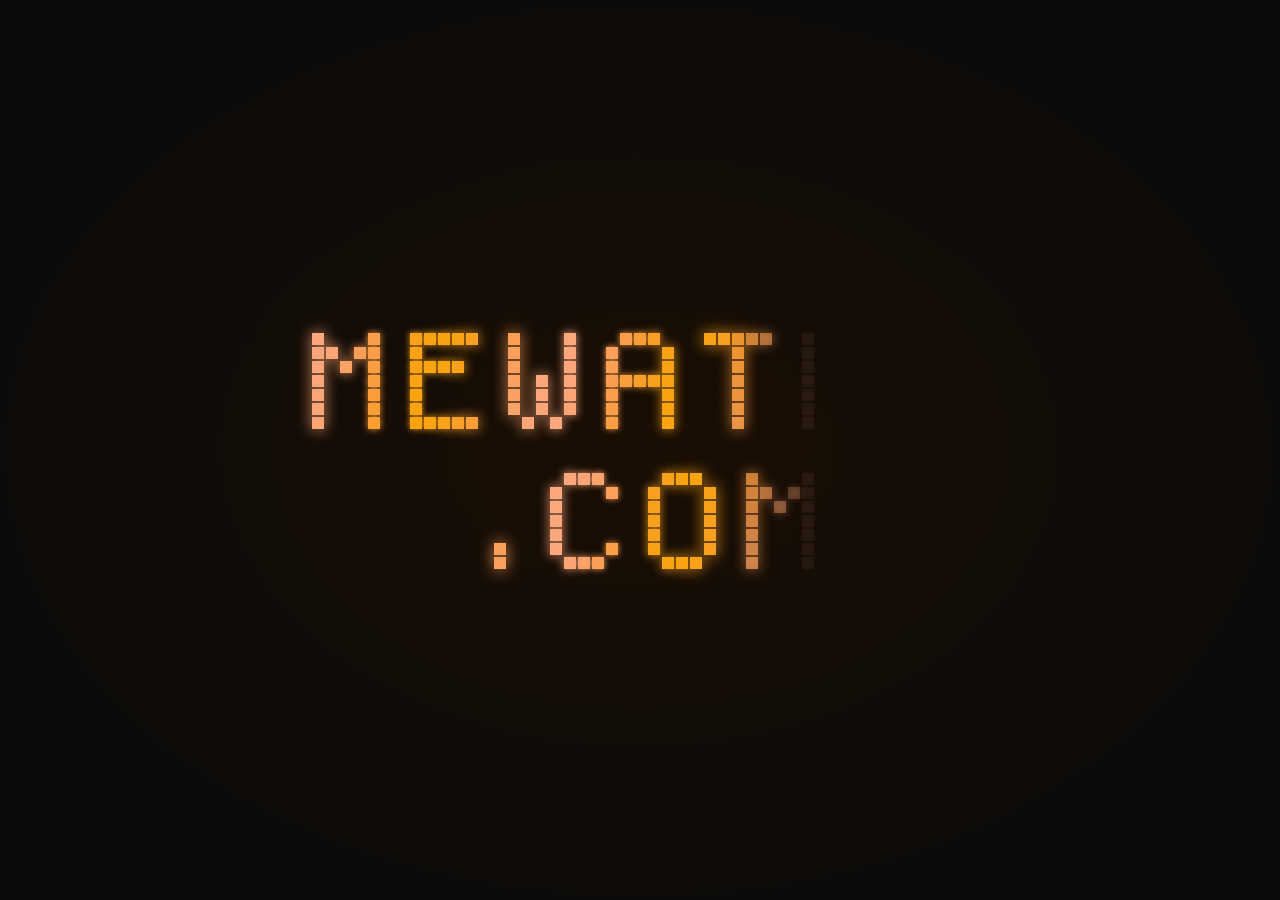
==== index.html @ 3981e786 "fix w" ====
<!DOCTYPE html>
<html lang="en">
<head>
    <meta charset="UTF-8">
    <meta name="viewport" content="width=device-width, initial-scale=1.0">
    <title>Mewatee.com</title>
    <style>
        * { margin: 0; padding: 0; box-sizing: border-box; }
        html, body {
            width: 100%;
            height: 100%;
            background: radial-gradient(ellipse at center, #1a0e04 0%, #0d0b09 70%);
            display: flex;
            align-items: center;
            justify-content: center;
            overflow: hidden;
        }
        canvas {
            display: block;
            image-rendering: pixelated;
            image-rendering: crisp-edges;
        }
    </style>
</head>
<body>
    <canvas id="c"></canvas>
    <script>
        const FONT = {
            'M': [[1,0,0,0,1],[1,1,0,1,1],[1,0,1,0,1],[1,0,0,0,1],[1,0,0,0,1],[1,0,0,0,1],[1,0,0,0,1]],
            'E': [[1,1,1,1,1],[1,0,0,0,0],[1,1,1,1,0],[1,0,0,0,0],[1,0,0,0,0],[1,0,0,0,0],[1,1,1,1,1]],
            'W': [[1,0,0,0,1],[1,0,0,0,1],[1,0,0,0,1],[1,0,1,0,1],[1,0,1,0,1],[1,0,1,0,1],[0,1,0,1,0]],
            'A': [[0,1,1,1,0],[1,0,0,0,1],[1,0,0,0,1],[1,1,1,1,1],[1,0,0,0,1],[1,0,0,0,1],[1,0,0,0,1]],
            'T': [[1,1,1,1,1],[0,0,1,0,0],[0,0,1,0,0],[0,0,1,0,0],[0,0,1,0,0],[0,0,1,0,0],[0,0,1,0,0]],
            '.': [[0,0,0],[0,0,0],[0,0,0],[0,0,0],[0,0,0],[0,1,0],[0,1,0]],
            'C': [[0,1,1,1,0],[1,0,0,0,1],[1,0,0,0,0],[1,0,0,0,0],[1,0,0,0,0],[1,0,0,0,1],[0,1,1,1,0]],
            'O': [[0,1,1,1,0],[1,0,0,0,1],[1,0,0,0,1],[1,0,0,0,1],[1,0,0,0,1],[1,0,0,0,1],[0,1,1,1,0]]
        };

        const LINE1 = 'MEWATEE';
        const LINE2 = '.COM';
        const CHAR_GAP = 2;
        const GAP = 2;
        const PAD = 20;
        const LINE_GAP = 3;

        function lineUnits(text) {
            let w = 0;
            for (let i = 0; i < text.length; i++) {
                w += FONT[text[i]][0].length;
                if (i < text.length - 1) w += CHAR_GAP;
            }
            return w;
        }

        const W1 = lineUnits(LINE1);
        const W2 = lineUnits(LINE2);

        const avail = Math.max(280, window.innerWidth - 60);
        const STEP  = Math.min(14, Math.max(7, Math.floor((avail - PAD * 2 + GAP) / W1)));
        const PIXEL = STEP - GAP;

        const CW = PAD * 2 + W1 * STEP - GAP;
        const CH = PAD * 2 + 7 * STEP - GAP + LINE_GAP * STEP + 7 * STEP - GAP;

        const canvas = document.getElementById('c');
        const ctx    = canvas.getContext('2d');
        canvas.width  = CW;
        canvas.height = CH;

        const T0 = performance.now();

        function getAlpha(px, ts) {
            const elapsed = ts - T0;
            const t = Math.max(0, px - PAD) / (CW - PAD * 2);
            const revealAt = t * 1600;
            const fadeMs   = 200;
            if (elapsed < revealAt) return 0;
            if (elapsed < revealAt + fadeMs) return (elapsed - revealAt) / fadeMs;
            return 1;
        }

        function pixelColor(px, row, ts) {
            const wave  = (Math.sin(ts * 0.0009 + px * 0.025 + row * 0.08) + 1) / 2;
            const hue   = 38 - wave * 18;
            const light = 52 + wave * 22;
            return `hsl(${hue},95%,${light}%)`;
        }

        function drawLine(text, xOffset, yTop, ts) {
            let xUnit = 0;
            for (let ci = 0; ci < text.length; ci++) {
                const map = FONT[text[ci]];
                const cw  = map[0].length;
                for (let row = 0; row < 7; row++) {
                    for (let col = 0; col < cw; col++) {
                        if (!map[row][col]) continue;
                        const px = xOffset + (xUnit + col) * STEP;
                        const py = yTop + row * STEP;
                        const a  = getAlpha(px, ts);
                        if (a <= 0) continue;
                        const color = pixelColor(px, row, ts);
                        ctx.globalAlpha = a;
                        ctx.shadowColor = color;
                        ctx.shadowBlur  = 6 + (Math.sin(ts * 0.0012 + px * 0.03) + 1) * 5;
                        ctx.fillStyle   = color;
                        ctx.fillRect(px, py, PIXEL, PIXEL);
                    }
                }
                xUnit += cw + CHAR_GAP;
            }
        }

        function draw(ts) {
            ctx.clearRect(0, 0, CW, CH);

            drawLine(LINE1, PAD, PAD, ts);
            drawLine(LINE2, PAD + Math.round((W1 - W2) / 2) * STEP, PAD + (7 + LINE_GAP) * STEP, ts);

            ctx.shadowBlur  = 0;
            ctx.globalAlpha = 1;
            requestAnimationFrame(draw);
        }


        
        requestAnimationFrame(draw);
    </script>
</body>
</html>
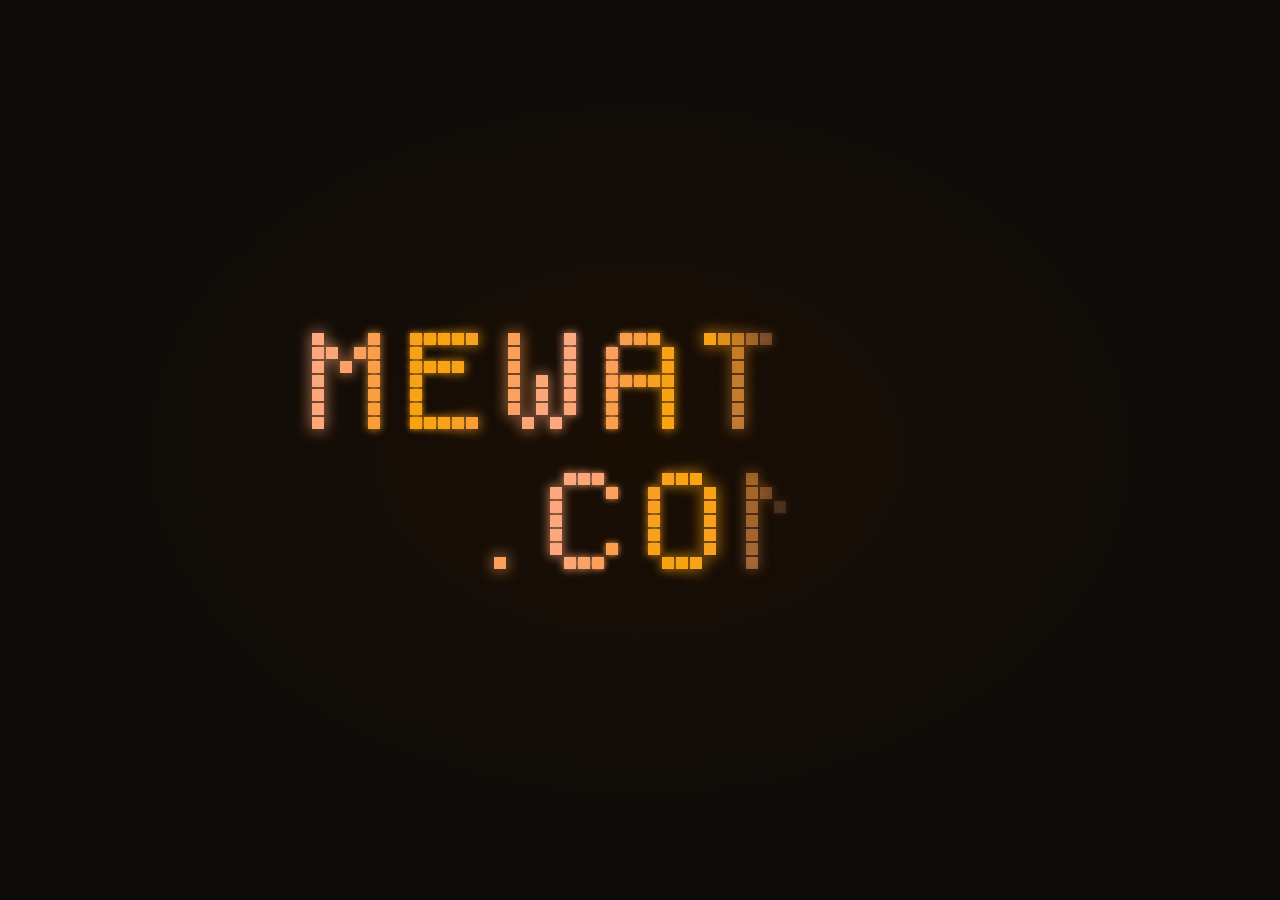
==== commit dea9826e: "fix ." ====
--- a/index.html
+++ b/index.html
@@ -31,7 +31,7 @@
             'W': [[1,0,0,0,1],[1,0,0,0,1],[1,0,0,0,1],[1,0,1,0,1],[1,0,1,0,1],[1,0,1,0,1],[0,1,0,1,0]],
             'A': [[0,1,1,1,0],[1,0,0,0,1],[1,0,0,0,1],[1,1,1,1,1],[1,0,0,0,1],[1,0,0,0,1],[1,0,0,0,1]],
             'T': [[1,1,1,1,1],[0,0,1,0,0],[0,0,1,0,0],[0,0,1,0,0],[0,0,1,0,0],[0,0,1,0,0],[0,0,1,0,0]],
-            '.': [[0,0,0],[0,0,0],[0,0,0],[0,0,0],[0,0,0],[0,1,0],[0,1,0]],
+            '.': [[0,0,0],[0,0,0],[0,0,0],[0,0,0],[0,0,0],[0,0,0],[0,1,0]],
             'C': [[0,1,1,1,0],[1,0,0,0,1],[1,0,0,0,0],[1,0,0,0,0],[1,0,0,0,0],[1,0,0,0,1],[0,1,1,1,0]],
             'O': [[0,1,1,1,0],[1,0,0,0,1],[1,0,0,0,1],[1,0,0,0,1],[1,0,0,0,1],[1,0,0,0,1],[0,1,1,1,0]]
         };
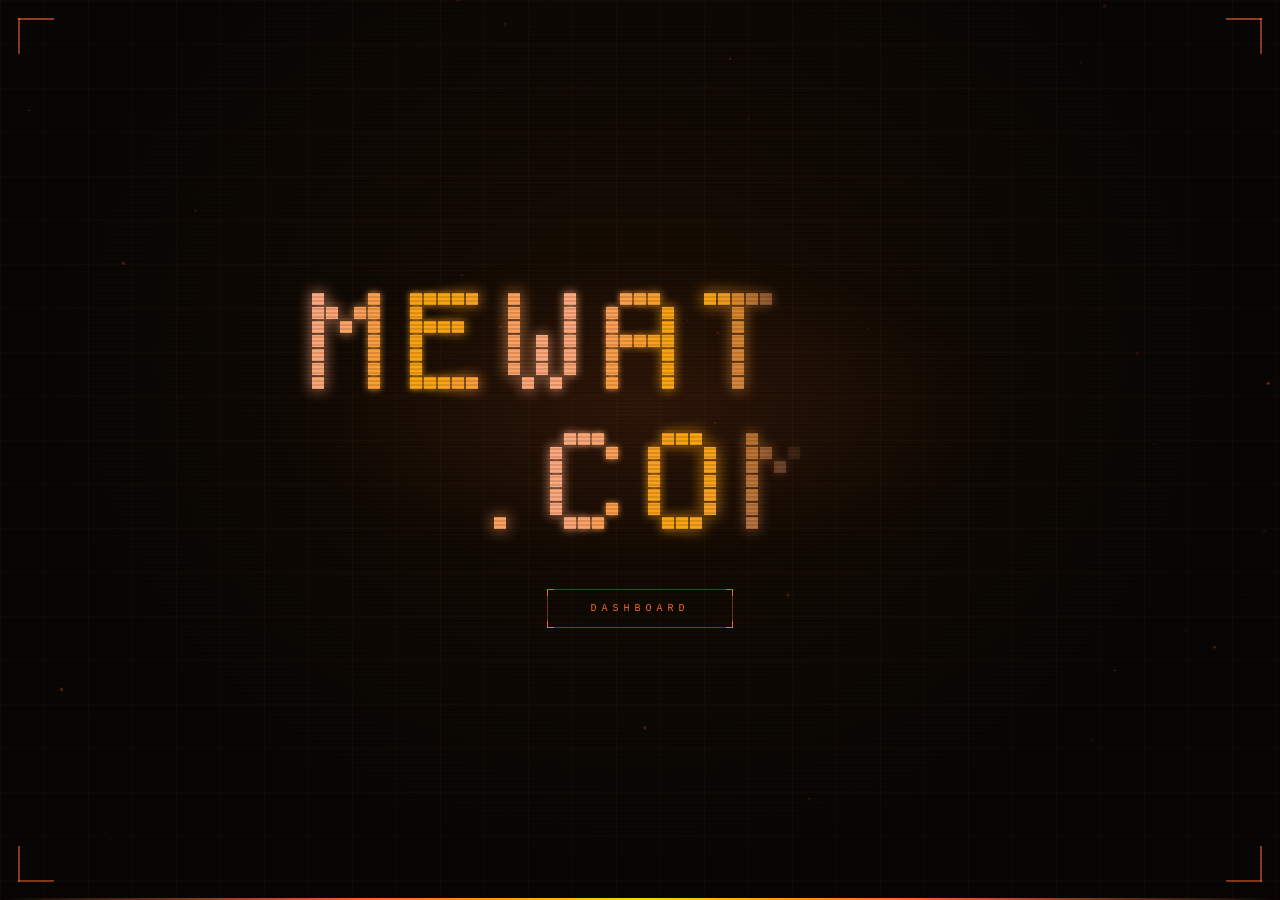
==== commit f9ec78fe: "add things" ====
--- a/index.html
+++ b/index.html
@@ -4,126 +4,128 @@
     <meta charset="UTF-8">
     <meta name="viewport" content="width=device-width, initial-scale=1.0">
     <title>Mewatee.com</title>
-    <style>
-        * { margin: 0; padding: 0; box-sizing: border-box; }
-        html, body {
-            width: 100%;
-            height: 100%;
-            background: radial-gradient(ellipse at center, #1a0e04 0%, #0d0b09 70%);
-            display: flex;
-            align-items: center;
-            justify-content: center;
-            overflow: hidden;
-        }
-        canvas {
-            display: block;
-            image-rendering: pixelated;
-            image-rendering: crisp-edges;
-        }
-    </style>
+    <link rel="stylesheet" href="css/style.css">
 </head>
 <body>
-    <canvas id="c"></canvas>
-    <script>
-        const FONT = {
-            'M': [[1,0,0,0,1],[1,1,0,1,1],[1,0,1,0,1],[1,0,0,0,1],[1,0,0,0,1],[1,0,0,0,1],[1,0,0,0,1]],
-            'E': [[1,1,1,1,1],[1,0,0,0,0],[1,1,1,1,0],[1,0,0,0,0],[1,0,0,0,0],[1,0,0,0,0],[1,1,1,1,1]],
-            'W': [[1,0,0,0,1],[1,0,0,0,1],[1,0,0,0,1],[1,0,1,0,1],[1,0,1,0,1],[1,0,1,0,1],[0,1,0,1,0]],
-            'A': [[0,1,1,1,0],[1,0,0,0,1],[1,0,0,0,1],[1,1,1,1,1],[1,0,0,0,1],[1,0,0,0,1],[1,0,0,0,1]],
-            'T': [[1,1,1,1,1],[0,0,1,0,0],[0,0,1,0,0],[0,0,1,0,0],[0,0,1,0,0],[0,0,1,0,0],[0,0,1,0,0]],
-            '.': [[0,0,0],[0,0,0],[0,0,0],[0,0,0],[0,0,0],[0,0,0],[0,1,0]],
-            'C': [[0,1,1,1,0],[1,0,0,0,1],[1,0,0,0,0],[1,0,0,0,0],[1,0,0,0,0],[1,0,0,0,1],[0,1,1,1,0]],
-            'O': [[0,1,1,1,0],[1,0,0,0,1],[1,0,0,0,1],[1,0,0,0,1],[1,0,0,0,1],[1,0,0,0,1],[0,1,1,1,0]]
-        };
 
-        const LINE1 = 'MEWATEE';
-        const LINE2 = '.COM';
-        const CHAR_GAP = 2;
-        const GAP = 2;
-        const PAD = 20;
-        const LINE_GAP = 3;
+    <!-- Background layers -->
+    <div class="bg"></div>
+    <div class="grid-bg"></div>
+    <div class="scanlines"></div>
+    <canvas id="particles"></canvas>
 
-        function lineUnits(text) {
-            let w = 0;
-            for (let i = 0; i < text.length; i++) {
-                w += FONT[text[i]][0].length;
-                if (i < text.length - 1) w += CHAR_GAP;
-            }
-            return w;
-        }
+    <!-- Corner brackets -->
+    <div class="corner tl"></div>
+    <div class="corner tr"></div>
+    <div class="corner bl"></div>
+    <div class="corner br"></div>
+    <div class="status-line"></div>
 
-        const W1 = lineUnits(LINE1);
-        const W2 = lineUnits(LINE2);
+    <!-- ── Main Scene ── -->
+    <div id="scene">
+        <div class="logo-wrap">
+            <canvas id="c"></canvas>
+        </div>
+        <button class="btn-dashboard" id="btnDash" onclick="openModal()">
+            <span class="bc tl"></span>
+            <span class="bc tr"></span>
+            <span class="bc bl"></span>
+            <span class="bc br"></span>
+            Dashboard
+        </button>
+    </div>
 
-        const avail = Math.max(280, window.innerWidth - 60);
-        const STEP  = Math.min(14, Math.max(7, Math.floor((avail - PAD * 2 + GAP) / W1)));
-        const PIXEL = STEP - GAP;
+    <!-- ── Password Modal ── -->
+    <div class="overlay" id="overlay">
+        <div class="modal">
+            <div class="mc tl"></div><div class="mc tr"></div>
+            <div class="mc bl"></div><div class="mc br"></div>
 
-        const CW = PAD * 2 + W1 * STEP - GAP;
-        const CH = PAD * 2 + 7 * STEP - GAP + LINE_GAP * STEP + 7 * STEP - GAP;
+            <div class="modal-label">Access Required</div>
+            <div class="modal-hint">Enter authorization code to continue</div>
+            <div class="modal-icon">⬡</div>
 
-        const canvas = document.getElementById('c');
-        const ctx    = canvas.getContext('2d');
-        canvas.width  = CW;
-        canvas.height = CH;
+            <div class="pin-dots">
+                <div class="pin-dot" id="d0"></div>
+                <div class="pin-dot" id="d1"></div>
+                <div class="pin-dot" id="d2"></div>
+                <div class="pin-dot" id="d3"></div>
+                <div class="pin-dot" id="d4"></div>
+                <div class="pin-dot" id="d5"></div>
+            </div>
 
-        const T0 = performance.now();
+            <input
+                type="password"
+                id="pwInput"
+                class="pw-input"
+                maxlength="20"
+                autocomplete="off"
+                placeholder="••••••"
+                oninput="onInput()"
+                onkeydown="onKey(event)"
+            />
+            <div class="modal-err" id="modalErr">INVALID CODE — ACCESS DENIED</div>
 
-        function getAlpha(px, ts) {
-            const elapsed = ts - T0;
-            const t = Math.max(0, px - PAD) / (CW - PAD * 2);
-            const revealAt = t * 1600;
-            const fadeMs   = 200;
-            if (elapsed < revealAt) return 0;
-            if (elapsed < revealAt + fadeMs) return (elapsed - revealAt) / fadeMs;
-            return 1;
-        }
+            <div class="modal-btns">
+                <button class="mbtn mbtn-cancel" onclick="closeModal()">Cancel</button>
+                <button class="mbtn mbtn-enter"  onclick="submitPw()">Enter</button>
+            </div>
+        </div>
+    </div>
 
-        function pixelColor(px, row, ts) {
-            const wave  = (Math.sin(ts * 0.0009 + px * 0.025 + row * 0.08) + 1) / 2;
-            const hue   = 38 - wave * 18;
-            const light = 52 + wave * 22;
-            return `hsl(${hue},95%,${light}%)`;
-        }
+    <!-- ── Dashboard ── -->
+    <div id="dashboard">
+        <div class="dash-header">
+            <div>
+                <div class="dash-brand">Mewatee <span>// Control Panel</span></div>
+                <div class="dash-user" id="dashUser"></div>
+            </div>
+            <button class="btn-lock" onclick="lockDash()">⬡ Lock</button>
+        </div>
 
-        function drawLine(text, xOffset, yTop, ts) {
-            let xUnit = 0;
-            for (let ci = 0; ci < text.length; ci++) {
-                const map = FONT[text[ci]];
-                const cw  = map[0].length;
-                for (let row = 0; row < 7; row++) {
-                    for (let col = 0; col < cw; col++) {
-                        if (!map[row][col]) continue;
-                        const px = xOffset + (xUnit + col) * STEP;
-                        const py = yTop + row * STEP;
-                        const a  = getAlpha(px, ts);
-                        if (a <= 0) continue;
-                        const color = pixelColor(px, row, ts);
-                        ctx.globalAlpha = a;
-                        ctx.shadowColor = color;
-                        ctx.shadowBlur  = 6 + (Math.sin(ts * 0.0012 + px * 0.03) + 1) * 5;
-                        ctx.fillStyle   = color;
-                        ctx.fillRect(px, py, PIXEL, PIXEL);
-                    }
-                }
-                xUnit += cw + CHAR_GAP;
-            }
-        }
+        <div class="dash-body">
 
-        function draw(ts) {
-            ctx.clearRect(0, 0, CW, CH);
+            <!-- Mission Control -->
+            <div class="section-label">Quick Access</div>
+            <a class="btn-mission" href="https://owa-mission.vercel.app/tasks" target="_blank" rel="noopener">
+                <span class="mc-icon">⊕</span>
+                Mission Control
+                <span class="mc-arrow">→</span>
+            </a>
 
-            drawLine(LINE1, PAD, PAD, ts);
-            drawLine(LINE2, PAD + Math.round((W1 - W2) / 2) * STEP, PAD + (7 + LINE_GAP) * STEP, ts);
+            <!-- Stats -->
+            <div class="section-label">Overview</div>
+            <div class="cards">
+                <div class="card">
+                    <div class="card-dot"></div>
+                    <div class="card-lbl">Status</div>
+                    <div class="card-val" style="font-size:15px;letter-spacing:2px;">ONLINE</div>
+                    <div class="card-sub">All systems operational</div>
+                </div>
+                <div class="card">
+                    <div class="card-lbl">Version</div>
+                    <div class="card-val">1.0</div>
+                    <div class="card-sub">Current build</div>
+                </div>
+                <div class="card">
+                    <div class="card-lbl">Domain</div>
+                    <div class="card-val" style="font-size:14px;letter-spacing:1px;">mewatee.com</div>
+                    <div class="card-sub">Active</div>
+                </div>
+                <div class="card">
+                    <div class="card-lbl">Uptime</div>
+                    <div class="card-val" id="uptimeVal">—</div>
+                    <div class="card-sub">Since session start</div>
+                </div>
+            </div>
 
-            ctx.shadowBlur  = 0;
-            ctx.globalAlpha = 1;
-            requestAnimationFrame(draw);
-        }
+            <!-- Activity log -->
+            <div class="section-label">Activity Log</div>
+            <div class="activity-log" id="actLog"></div>
 
+        </div>
+    </div>
 
-        
-        requestAnimationFrame(draw);
-    </script>
+    <script src="js/main.js"></script>
 </body>
 </html>
--- a/css/style.css
+++ b/css/style.css
@@ -0,0 +1,376 @@
+* { margin: 0; padding: 0; box-sizing: border-box; }
+
+:root {
+    --orange: #ff6b35;
+    --amber:  #ffb347;
+    --gold:   #ffd700;
+}
+
+html, body {
+    width: 100%; height: 100%;
+    background: #080604;
+    overflow: hidden;
+    font-family: 'Courier New', monospace;
+    color: #fff;
+}
+
+/* ── Background layers ── */
+.bg {
+    position: fixed; inset: 0;
+    background: radial-gradient(ellipse at 50% 40%, #1a0e04 0%, #080604 65%);
+    z-index: 0;
+}
+
+.grid-bg {
+    position: fixed; inset: 0;
+    background-image:
+        linear-gradient(rgba(255,107,53,.04) 1px, transparent 1px),
+        linear-gradient(90deg, rgba(255,107,53,.04) 1px, transparent 1px);
+    background-size: 44px 44px;
+    animation: grid-move 25s linear infinite;
+    pointer-events: none; z-index: 1;
+}
+@keyframes grid-move {
+    to { background-position: 44px 44px; }
+}
+
+.scanlines {
+    position: fixed; inset: 0;
+    background: repeating-linear-gradient(
+        0deg, transparent, transparent 2px,
+        rgba(0,0,0,.12) 2px, rgba(0,0,0,.12) 4px
+    );
+    pointer-events: none; z-index: 6;
+}
+
+#particles {
+    position: fixed; inset: 0;
+    pointer-events: none; z-index: 2;
+}
+
+/* ── Corner brackets ── */
+.corner {
+    position: fixed; width: 56px; height: 56px; z-index: 4;
+}
+.corner::before, .corner::after {
+    content: ''; position: absolute;
+    background: var(--orange); opacity: .55;
+}
+.corner::before { width: 2px; height: 36px; }
+.corner::after  { width: 36px; height: 2px; }
+.corner.tl { top: 18px; left: 18px; }
+.corner.tr { top: 18px; right: 18px; transform: scaleX(-1); }
+.corner.bl { bottom: 18px; left: 18px; transform: scaleY(-1); }
+.corner.br { bottom: 18px; right: 18px; transform: scale(-1); }
+
+.status-line {
+    position: fixed; bottom: 0; left: 0; right: 0; height: 2px;
+    background: linear-gradient(90deg, transparent 0%, var(--orange) 30%, var(--gold) 50%, var(--orange) 70%, transparent 100%);
+    animation: bar-pulse 3s ease-in-out infinite; z-index: 5;
+}
+@keyframes bar-pulse {
+    0%,100% { opacity: .3; } 50% { opacity: .9; }
+}
+
+/* ── Main scene ── */
+#scene {
+    position: relative; width: 100%; height: 100%;
+    display: flex; flex-direction: column;
+    align-items: center; justify-content: center;
+    z-index: 3;
+}
+
+.logo-wrap { position: relative; }
+.logo-wrap::before {
+    content: ''; position: absolute; inset: -30px;
+    background: radial-gradient(ellipse, rgba(255,107,53,.1) 0%, transparent 68%);
+    animation: logo-pulse 3.5s ease-in-out infinite;
+    pointer-events: none;
+}
+@keyframes logo-pulse {
+    0%,100% { opacity: .5; transform: scale(1); }
+    50%      { opacity: 1;  transform: scale(1.06); }
+}
+
+canvas#c {
+    display: block;
+    image-rendering: pixelated;
+    image-rendering: crisp-edges;
+    position: relative; z-index: 2;
+}
+
+/* ── Dashboard button ── */
+.btn-dashboard {
+    margin-top: 42px; position: relative;
+    padding: 13px 42px;
+    background: transparent;
+    border: 1px solid rgba(255,107,53,.45);
+    color: var(--orange);
+    font-family: 'Courier New', monospace;
+    font-size: 10px; letter-spacing: 5px;
+    text-transform: uppercase;
+    cursor: pointer; outline: none;
+    transition: color .3s, border-color .3s, letter-spacing .3s, box-shadow .3s;
+    z-index: 2;
+}
+.btn-dashboard:hover {
+    color: var(--gold);
+    border-color: var(--gold);
+    letter-spacing: 8px;
+    box-shadow: 0 0 28px rgba(255,215,0,.35), 0 0 56px rgba(255,107,53,.15);
+}
+.btn-dashboard .bc {
+    position: absolute; width: 7px; height: 7px;
+    border-color: var(--orange); border-style: solid;
+    transition: border-color .3s;
+}
+.btn-dashboard:hover .bc { border-color: var(--gold); }
+.bc.tl { top:-1px; left:-1px;    border-width: 1px 0 0 1px; }
+.bc.tr { top:-1px; right:-1px;   border-width: 1px 1px 0 0; }
+.bc.bl { bottom:-1px; left:-1px; border-width: 0 0 1px 1px; }
+.bc.br { bottom:-1px; right:-1px; border-width: 0 1px 1px 0; }
+
+/* ── Password modal ── */
+.overlay {
+    position: fixed; inset: 0;
+    background: rgba(0,0,0,.82);
+    backdrop-filter: blur(10px);
+    display: none; align-items: center; justify-content: center;
+    z-index: 100;
+}
+.overlay.active { display: flex; }
+
+.modal {
+    position: relative;
+    background: rgba(12,8,5,.96);
+    border: 1px solid rgba(255,107,53,.28);
+    padding: 44px 40px 36px;
+    width: 340px;
+    box-shadow:
+        0 0 70px rgba(255,107,53,.12),
+        0 0 140px rgba(255,107,53,.05),
+        inset 0 0 50px rgba(255,107,53,.03);
+    animation: modal-in .28s ease;
+}
+@keyframes modal-in {
+    from { opacity: 0; transform: scale(.94) translateY(-8px); }
+    to   { opacity: 1; transform: scale(1)  translateY(0); }
+}
+.mc { position: absolute; width: 12px; height: 12px; border-color: var(--orange); border-style: solid; }
+.mc.tl { top:-1px; left:-1px;    border-width: 2px 0 0 2px; }
+.mc.tr { top:-1px; right:-1px;   border-width: 2px 2px 0 0; }
+.mc.bl { bottom:-1px; left:-1px;  border-width: 0 0 2px 2px; }
+.mc.br { bottom:-1px; right:-1px; border-width: 0 2px 2px 0; }
+
+.modal-label {
+    color: var(--orange); font-size: 10px; letter-spacing: 5px;
+    text-transform: uppercase; margin-bottom: 6px; opacity: .7;
+}
+.modal-hint {
+    color: rgba(255,255,255,.25); font-size: 9px;
+    letter-spacing: 2px; margin-bottom: 30px;
+}
+.modal-icon {
+    text-align: center; font-size: 30px; margin-bottom: 22px;
+    filter: drop-shadow(0 0 12px rgba(255,107,53,.55));
+}
+
+.pin-dots {
+    display: flex; justify-content: center;
+    gap: 11px; margin-bottom: 22px;
+}
+.pin-dot {
+    width: 10px; height: 10px;
+    border: 1px solid rgba(255,107,53,.35);
+    border-radius: 50%;
+    transition: all .18s;
+}
+.pin-dot.filled {
+    background: var(--orange);
+    border-color: var(--orange);
+    box-shadow: 0 0 10px rgba(255,107,53,.6);
+}
+
+.pw-input {
+    width: 100%;
+    background: rgba(255,107,53,.05);
+    border: 1px solid rgba(255,107,53,.2);
+    color: var(--orange);
+    font-family: 'Courier New', monospace;
+    font-size: 22px; letter-spacing: 10px;
+    text-align: center;
+    padding: 13px; outline: none;
+    transition: all .25s;
+    margin-bottom: 14px;
+    -webkit-text-security: disc;
+    text-security: disc;
+}
+.pw-input::placeholder { opacity: .3; letter-spacing: 4px; font-size: 16px; }
+.pw-input:focus {
+    border-color: rgba(255,107,53,.55);
+    box-shadow: 0 0 22px rgba(255,107,53,.1);
+    background: rgba(255,107,53,.08);
+}
+.pw-input.err {
+    border-color: #ff3333;
+    animation: shake .38s ease;
+    box-shadow: 0 0 22px rgba(255,50,50,.2);
+}
+@keyframes shake {
+    0%,100% { transform: translateX(0); }
+    20% { transform: translateX(-7px); }
+    40% { transform: translateX(7px); }
+    60% { transform: translateX(-4px); }
+    80% { transform: translateX(4px); }
+}
+
+.modal-err {
+    color: #ff3535; font-size: 9px; letter-spacing: 2px;
+    text-align: center; margin-bottom: 16px;
+    min-height: 14px; opacity: 0; transition: opacity .2s;
+}
+.modal-err.show { opacity: 1; }
+
+.modal-btns { display: flex; gap: 10px; }
+.mbtn {
+    flex: 1; padding: 12px;
+    font-family: 'Courier New', monospace;
+    font-size: 9px; letter-spacing: 3px;
+    text-transform: uppercase; cursor: pointer;
+    border: 1px solid; outline: none;
+    transition: all .25s;
+}
+.mbtn-cancel {
+    background: transparent;
+    border-color: rgba(255,255,255,.1);
+    color: rgba(255,255,255,.3);
+}
+.mbtn-cancel:hover { border-color: rgba(255,255,255,.3); color: rgba(255,255,255,.6); }
+.mbtn-enter {
+    background: rgba(255,107,53,.08);
+    border-color: rgba(255,107,53,.45);
+    color: var(--orange);
+}
+.mbtn-enter:hover {
+    background: rgba(255,107,53,.18);
+    border-color: var(--orange);
+    box-shadow: 0 0 20px rgba(255,107,53,.3);
+}
+
+/* ── Dashboard ── */
+#dashboard {
+    display: none; position: fixed; inset: 0;
+    background: #070504; z-index: 50;
+    overflow-y: auto;
+    font-family: 'Courier New', monospace;
+    animation: dash-in .35s ease;
+}
+@keyframes dash-in {
+    from { opacity: 0; } to { opacity: 1; }
+}
+#dashboard.active { display: block; }
+
+.dash-header {
+    display: flex; align-items: center; justify-content: space-between;
+    padding: 18px 28px;
+    border-bottom: 1px solid rgba(255,107,53,.15);
+    background: rgba(255,107,53,.03);
+    position: sticky; top: 0; z-index: 10;
+}
+.dash-brand { color: var(--orange); font-size: 12px; letter-spacing: 6px; }
+.dash-brand span { color: rgba(255,255,255,.2); font-size: 9px; letter-spacing: 2px; margin-left: 14px; }
+.dash-user { color: rgba(255,255,255,.2); font-size: 9px; letter-spacing: 2px; }
+
+.btn-lock {
+    padding: 8px 18px; background: transparent;
+    border: 1px solid rgba(255,107,53,.3);
+    color: rgba(255,107,53,.6);
+    font-family: 'Courier New', monospace; font-size: 9px;
+    letter-spacing: 3px; cursor: pointer; transition: all .25s;
+    text-transform: uppercase; outline: none;
+}
+.btn-lock:hover {
+    border-color: var(--orange); color: var(--orange);
+    box-shadow: 0 0 14px rgba(255,107,53,.2);
+}
+
+.dash-body { padding: 28px; max-width: 960px; margin: 0 auto; }
+
+.section-label {
+    color: rgba(255,107,53,.5); font-size: 9px;
+    letter-spacing: 4px; text-transform: uppercase;
+    margin-bottom: 14px; padding-bottom: 8px;
+    border-bottom: 1px solid rgba(255,107,53,.1);
+}
+
+.cards {
+    display: grid;
+    grid-template-columns: repeat(auto-fit, minmax(190px, 1fr));
+    gap: 14px; margin-bottom: 28px;
+}
+.card {
+    background: rgba(255,107,53,.04);
+    border: 1px solid rgba(255,107,53,.12);
+    padding: 20px; position: relative; transition: all .3s;
+}
+.card:hover { border-color: rgba(255,107,53,.3); box-shadow: 0 0 20px rgba(255,107,53,.07); }
+.card-lbl { color: rgba(255,255,255,.22); font-size: 8px; letter-spacing: 3px; text-transform: uppercase; margin-bottom: 10px; }
+.card-val { color: var(--orange); font-size: 26px; line-height: 1; }
+.card-sub { color: rgba(255,255,255,.2); font-size: 8px; margin-top: 6px; letter-spacing: 1px; }
+.card-dot {
+    position: absolute; top: 14px; right: 14px;
+    width: 6px; height: 6px; border-radius: 50%;
+    background: var(--orange);
+    box-shadow: 0 0 8px rgba(255,107,53,.6);
+    animation: dot-blink 2s ease-in-out infinite;
+}
+@keyframes dot-blink { 0%,100% { opacity:1; } 50% { opacity:.2; } }
+
+/* ── Mission Control button ── */
+.btn-mission {
+    display: flex; align-items: center; gap: 10px;
+    width: 100%; padding: 16px 20px;
+    background: rgba(255,107,53,.05);
+    border: 1px solid rgba(255,107,53,.25);
+    color: var(--orange);
+    font-family: 'Courier New', monospace;
+    font-size: 10px; letter-spacing: 4px;
+    text-transform: uppercase; text-decoration: none;
+    cursor: pointer; outline: none;
+    transition: all .3s; margin-bottom: 28px;
+    position: relative; overflow: hidden;
+}
+.btn-mission::before {
+    content: '';
+    position: absolute; inset: 0;
+    background: linear-gradient(90deg, transparent 0%, rgba(255,107,53,.07) 50%, transparent 100%);
+    transform: translateX(-100%);
+    transition: transform .5s ease;
+}
+.btn-mission:hover::before { transform: translateX(100%); }
+.btn-mission:hover {
+    border-color: var(--gold);
+    color: var(--gold);
+    box-shadow: 0 0 30px rgba(255,215,0,.2), inset 0 0 30px rgba(255,215,0,.03);
+}
+.btn-mission:hover .mc-icon { color: var(--gold); }
+.mc-icon { font-size: 16px; transition: color .3s; }
+.mc-arrow {
+    margin-left: auto; font-size: 12px; opacity: .5;
+    transition: transform .3s, opacity .3s;
+}
+.btn-mission:hover .mc-arrow { transform: translateX(4px); opacity: 1; }
+
+.activity-log {
+    background: rgba(0,0,0,.3);
+    border: 1px solid rgba(255,107,53,.1);
+    padding: 18px; max-height: 210px; overflow-y: auto;
+}
+.log-row {
+    font-size: 10px; letter-spacing: 1px;
+    padding: 4px 0; border-bottom: 1px solid rgba(255,255,255,.03);
+}
+.log-ts  { color: rgba(255,107,53,.4); margin-right: 14px; }
+.log-txt { color: rgba(255,255,255,.3); }
+.log-txt.ok   { color: rgba(100,255,150,.45); }
+.log-txt.warn { color: rgba(255,200,50,.45); }
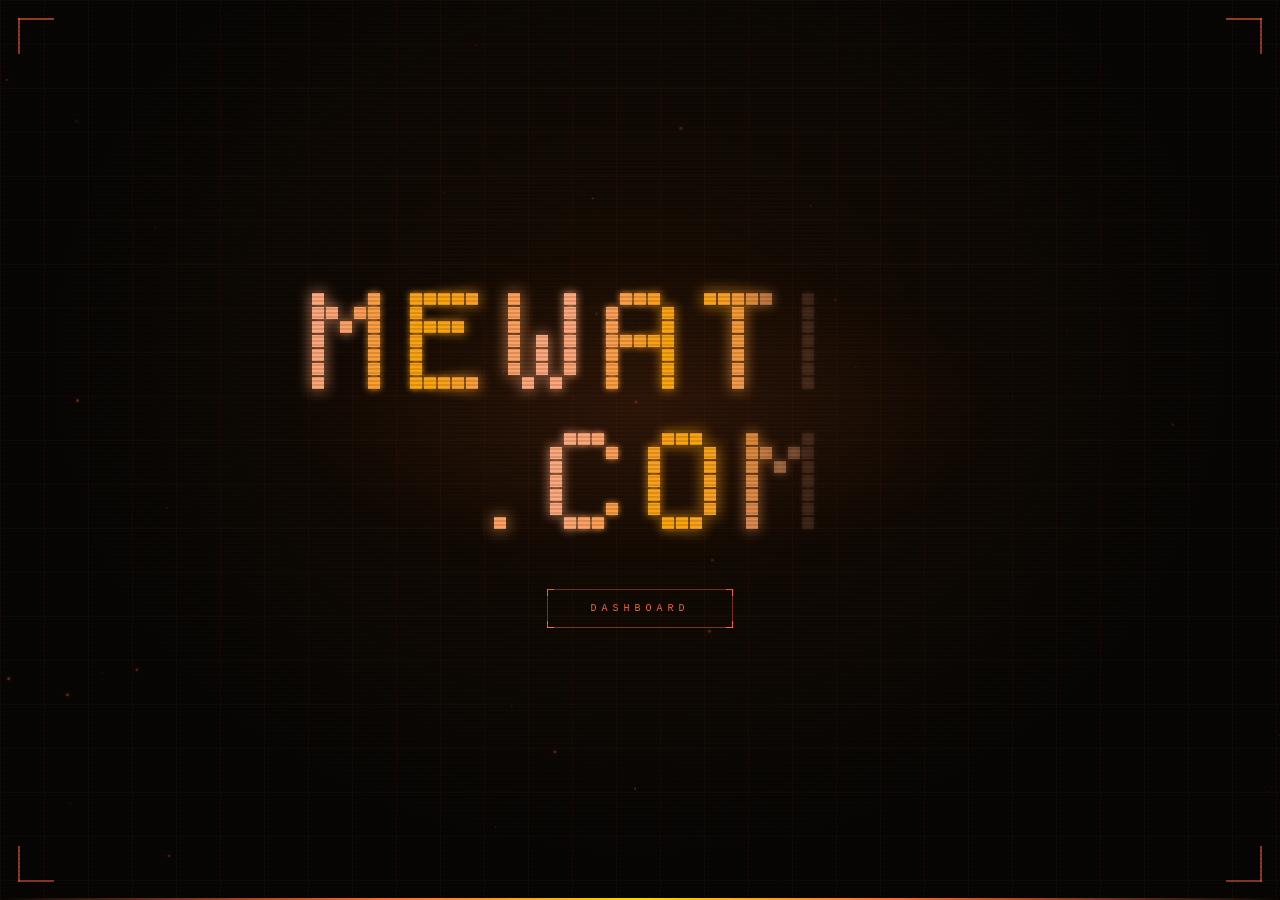
==== commit 565e9f2a: "add icon" ====
--- a/index.html
+++ b/index.html
@@ -3,7 +3,8 @@
 <head>
     <meta charset="UTF-8">
     <meta name="viewport" content="width=device-width, initial-scale=1.0">
-    <title>Mewatee.com</title>
+    <title>Mewatee's Personal Space</title>
+    <link rel="icon" type="images/jpg" href="icon.jpg">
     <link rel="stylesheet" href="css/style.css">
 </head>
 <body>
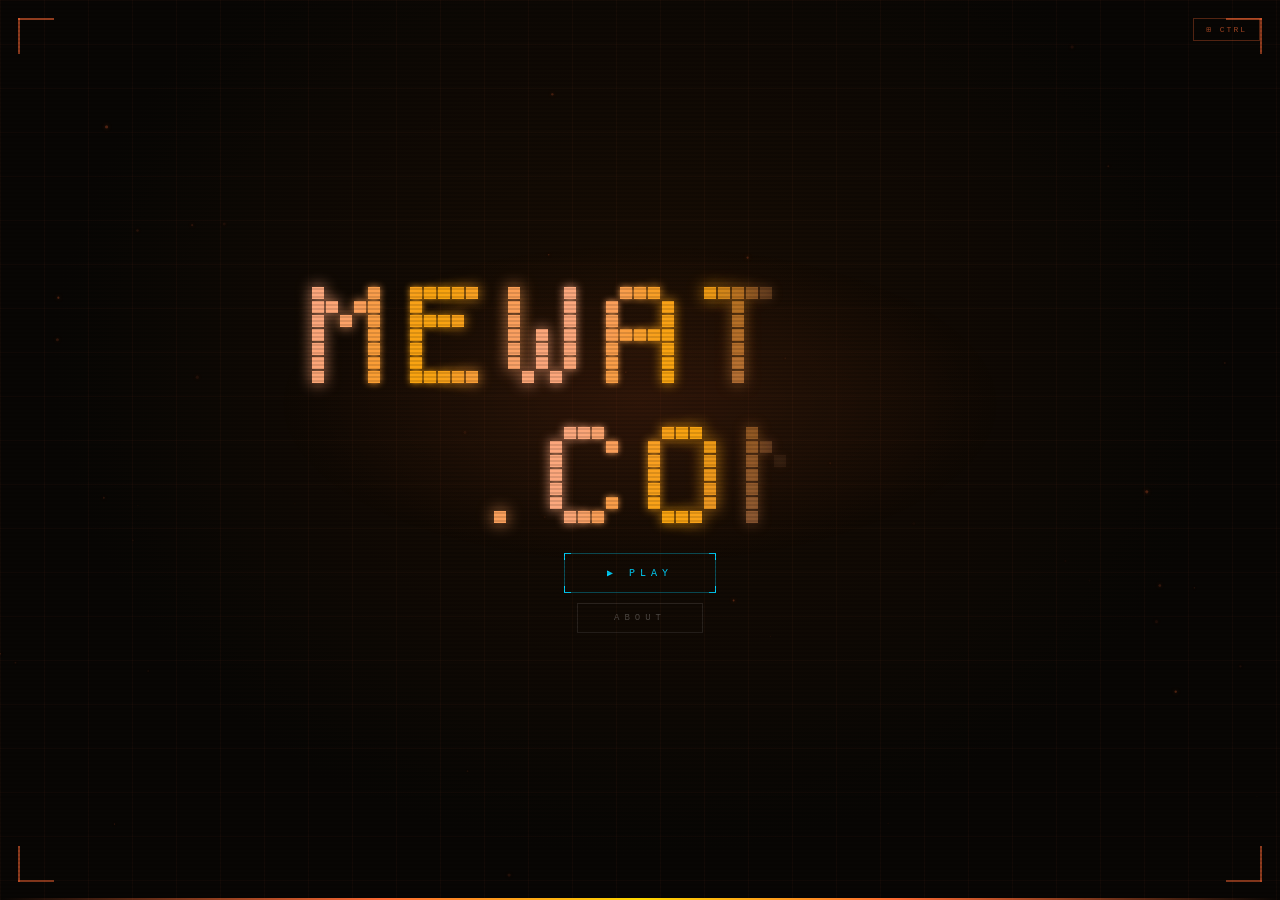
==== commit b896e21e: "claude" ====
--- a/index.html
+++ b/index.html
@@ -23,17 +23,60 @@
     <div class="status-line"></div>
 
     <!-- ── Main Scene ── -->
+    <!-- Mini top-right nav -->
+    <div class="top-nav">
+        <button class="btn-mini btn-mini-dash" onclick="openModal()">⊞ CTRL</button>
+    </div>
+
     <div id="scene">
         <div class="logo-wrap">
             <canvas id="c"></canvas>
         </div>
-        <button class="btn-dashboard" id="btnDash" onclick="openModal()">
-            <span class="bc tl"></span>
-            <span class="bc tr"></span>
-            <span class="bc bl"></span>
-            <span class="bc br"></span>
-            Dashboard
+        <button class="btn-game" id="btnGame" onclick="openGame()">
+            <span class="bgc tl"></span>
+            <span class="bgc tr"></span>
+            <span class="bgc bl"></span>
+            <span class="bgc br"></span>
+            ▶ Play
         </button>
+        <button class="btn-about-scene" onclick="openAbout()">About</button>
+    </div>
+
+    <!-- ── About Modal ── -->
+    <div class="overlay" id="about-overlay">
+        <div class="modal about-modal">
+            <div class="mc tl"></div><div class="mc tr"></div>
+            <div class="mc bl"></div><div class="mc br"></div>
+
+            <div class="modal-label">About</div>
+            <div class="about-hero">MEWATEE.COM</div>
+            <div class="about-tagline">Personal space // Creative hub</div>
+
+            <div class="about-block">
+                <div class="about-sec">Overview</div>
+                <div class="about-body">This is Mewatee's personal digital space — a hub for projects, experiments, and the Meow-tropolis streetwear simulation game.</div>
+            </div>
+
+            <div class="about-block">
+                <div class="about-sec">Game Controls</div>
+                <div class="ctrl-grid">
+                    <span class="ctrl-k">WASD / ↑↓←→</span><span class="ctrl-d">Move</span>
+                    <span class="ctrl-k">SHIFT</span><span class="ctrl-d">Sprint</span>
+                    <span class="ctrl-k">E</span><span class="ctrl-d">Interact / Eliminate stunned guard</span>
+                    <span class="ctrl-k">Q</span><span class="ctrl-d">Throw stun grenade</span>
+                    <span class="ctrl-k">F</span><span class="ctrl-d">Ghost Protocol (unlocks at 50 cred)</span>
+                    <span class="ctrl-k">C</span><span class="ctrl-d">Slow Aura — crawls guards in 95px (unlocks at 75 cred)</span>
+                    <span class="ctrl-k">ESC</span><span class="ctrl-d">Close market</span>
+                </div>
+            </div>
+
+            <div class="about-block">
+                <div class="about-sec">Tips</div>
+                <div class="about-body">Scavenge materials → Enter shop → Match customer preferences for combo bonuses → Boss spawns every 5 days, getting stronger each time.</div>
+            </div>
+
+            <button class="mbtn mbtn-enter" style="width:100%;margin-top:8px" onclick="closeAbout()">Close</button>
+        </div>
     </div>
 
     <!-- ── Password Modal ── -->
@@ -127,6 +170,127 @@
         </div>
     </div>
 
+    <!-- ── Game Screen ── -->
+    <div id="game-screen">
+        <canvas id="rain-canvas"></canvas>
+
+        <div class="game-header">
+            <div>
+                <div class="game-brand">Meow-tropolis <span id="game-brand-sub">// Day 1 — Neon District</span></div>
+                <div class="game-sub" id="game-sub-line">// Laundromat Front — 23:14 — Boutique Mode Active</div>
+            </div>
+            <button class="btn-game-exit" onclick="closeGame()">[ EXIT ]</button>
+        </div>
+
+        <div class="game-body">
+            <div class="game-sidebar">
+                <div class="game-sec-lbl">Inventory</div>
+                <div class="inv-item" id="inv-tees">3x Plain Black Cotton Tee</div>
+                <div class="inv-item inv-rare" id="inv-ink">1x Reflective Ink <span class="inv-badge">RARE</span></div>
+                <div class="inv-item inv-cash" id="inv-cash">$200 Cash</div>
+                <div class="inv-item" id="inv-stun" style="color:#00ffcc">2x Stun Grenade <span class="inv-badge" style="border-color:#00ffcc44;color:#00ffcc">[Q]</span></div>
+
+                <div class="game-sec-lbl" style="margin-top:20px">Strikes</div>
+                <div class="strike-row">
+                    <div class="strike-dot" id="sd0"></div>
+                    <div class="strike-dot" id="sd1"></div>
+                    <div class="strike-dot" id="sd2"></div>
+                </div>
+                <div class="cred-num" id="strike-label">CLEAN</div>
+
+                <div class="game-sec-lbl" style="margin-top:20px">Street Cred</div>
+                <div class="cred-track"><div class="cred-fill" id="cred-fill" style="width:12%"></div></div>
+                <div class="cred-num" id="cred-num">12 / 100 — Rookie</div>
+
+                <div class="game-sec-lbl" style="margin-top:20px">Stamina</div>
+                <div class="cred-track"><div class="stamina-fill" id="stamina-fill" style="width:100%"></div></div>
+                <div class="cred-num" id="stamina-num">FRESH</div>
+
+                <div class="game-sec-lbl" style="margin-top:20px">Contacts</div>
+                <div class="contact-row">DJ Crow <span class="contact-status">Neutral</span></div>
+                <div class="contact-row">Graffiti Raccoon <span class="contact-status">Neutral</span></div>
+
+                <div class="game-sec-lbl" style="margin-top:20px">Ability</div>
+                <div id="invis-status" class="invis-status invis-locked">GHOST — Reach KNOWN (50 cred)</div>
+                <div id="invis-bar-wrap" class="cred-track" style="display:none"><div class="invis-bar" id="invis-bar" style="width:0%"></div></div>
+                <div id="slow-status" class="invis-status invis-locked" style="margin-top:8px">SLOW AURA — Reach LEGEND (75 cred)</div>
+                <div id="slow-bar-wrap" class="cred-track" style="display:none"><div class="slow-bar" id="slow-bar" style="width:0%"></div></div>
+
+                <div class="game-sec-lbl" style="margin-top:20px">Districts</div>
+                <div class="district-row active-district" id="dist-0">&gt; Neon District</div>
+                <div class="district-row locked-district" id="dist-1">-- Syndicate Quarter</div>
+                <div class="district-row locked-district" id="dist-2">-- The Underground</div>
+                <div class="district-row locked-district" id="dist-3">-- Rooftop Circuit</div>
+            </div>
+
+            <div class="game-main">
+                <canvas id="game-canvas"></canvas>
+
+                <div id="mapUI" class="map-bar" style="display:none">
+                    <span>DAY <span id="mapDay">1</span></span>
+                    <span>TURNS: <span id="mapTurns">3</span></span>
+                    <span id="mapStatus" class="map-status-msg"></span>
+                    <span>MATS: <span id="mapMats">--</span></span>
+                </div>
+
+                <div class="rpg-box" id="rpgBox" style="display:none">
+                    <div class="rpg-name" id="rpgName">CUSTOMER</div>
+                    <div class="rpg-text" id="rpgText"><span class="rpg-cursor">_</span></div>
+                </div>
+
+                <div id="craftOptions" style="display:none"></div>
+
+                <div id="craftResult" style="display:none"></div>
+            </div>
+        </div>
+    </div>
+
+    <!-- ── Boss Banner ── -->
+    <div id="boss-banner" class="boss-banner">
+        <div class="bb-star">★</div>
+        <div class="bb-eyebrow" id="bb-level">BOSS ENCOUNTER</div>
+        <div class="bb-name" id="bb-name">CAPTAIN VICE</div>
+        <div class="bb-title" id="bb-title">Syndicate Captain</div>
+        <div class="bb-abilities" id="bb-abilities">Abilities: Scan Laser</div>
+        <div class="bb-warn">— CAUGHT = 2 STRIKES —</div>
+    </div>
+
+    <!-- ── Map Transition Banner ── -->
+    <div id="map-banner" class="map-banner">
+        <div class="mb-type">NEW DISTRICT UNLOCKED</div>
+        <div class="mb-name" id="mb-name">SYNDICATE QUARTER</div>
+        <div class="mb-sub" id="mb-sub">// Day 5 — New district unlocked</div>
+    </div>
+
+    <!-- ── Game Over Overlay ── -->
+    <div id="gameover-overlay" class="gameover-overlay">
+        <div class="gameover-modal">
+            <div class="go-eyebrow">// OPERATION TERMINATED</div>
+            <div class="go-title">GAME OVER</div>
+            <div class="go-sub">Three strikes — the syndicate shut you down.</div>
+            <div class="go-stats">
+                <div class="go-stat"><span class="go-lbl">Days Survived</span><span class="go-val" id="go-days">1</span></div>
+                <div class="go-stat"><span class="go-lbl">Cash Remaining</span><span class="go-val go-gold" id="go-cash">$0</span></div>
+                <div class="go-stat"><span class="go-lbl">Street Cred</span><span class="go-val go-cyan" id="go-cred">0</span></div>
+                <div class="go-stat"><span class="go-lbl">Final Rank</span><span class="go-val go-pink" id="go-rank">ROOKIE</span></div>
+            </div>
+            <div class="go-buttons">
+                <button class="go-btn go-btn-primary" onclick="restartGame()">[ TRY AGAIN ]</button>
+                <button class="go-btn go-btn-exit" onclick="closeGame()">[ EXIT ]</button>
+            </div>
+        </div>
+    </div>
+
+    <!-- ── Street Market Overlay ── -->
+    <div id="market-overlay" class="market-overlay">
+        <div class="market-modal">
+            <div class="market-title">[ STREET MARKET ]</div>
+            <div class="market-sub">Cash: <span id="mkt-cash-display">$0</span> — Buy to restock & upgrade</div>
+            <div class="market-grid" id="market-grid"></div>
+            <button class="market-close" onclick="closeMarket()">[ CLOSE ]</button>
+        </div>
+    </div>
+
     <script src="js/main.js"></script>
 </body>
 </html>
--- a/css/style.css
+++ b/css/style.css
@@ -4,6 +4,8 @@
     --orange: #ff6b35;
     --amber:  #ffb347;
     --gold:   #ffd700;
+    --cyan:   #00d4ff;
+    --pink:   #ff00aa;
 }
 
 html, body {
@@ -99,32 +101,80 @@
     position: relative; z-index: 2;
 }
 
-/* ── Dashboard button ── */
-.btn-dashboard {
-    margin-top: 42px; position: relative;
-    padding: 13px 42px;
+/* ── Top nav mini buttons ── */
+.top-nav {
+    position: fixed; top: 18px; right: 20px;
+    display: flex; gap: 8px; z-index: 20;
+}
+.btn-mini {
+    padding: 6px 12px;
     background: transparent;
-    border: 1px solid rgba(255,107,53,.45);
-    color: var(--orange);
-    font-family: 'Courier New', monospace;
-    font-size: 10px; letter-spacing: 5px;
+    border: 1px solid rgba(255,107,53,.3);
+    color: rgba(255,107,53,.6);
+    font-family: 'Courier New', monospace;
+    font-size: 8px; letter-spacing: 3px;
+    text-transform: uppercase; cursor: pointer;
+    outline: none; transition: all .25s;
+}
+.btn-mini:hover {
+    border-color: var(--orange); color: var(--orange);
+    box-shadow: 0 0 14px rgba(255,107,53,.2);
+}
+.btn-mini-dash { letter-spacing: 2px; }
+
+.btn-about-scene {
+    margin-top: 10px;
+    padding: 9px 36px;
+    background: transparent;
+    border: 1px solid rgba(255,255,255,.1);
+    color: rgba(255,255,255,.25);
+    font-family: 'Courier New', monospace;
+    font-size: 9px; letter-spacing: 5px;
     text-transform: uppercase;
     cursor: pointer; outline: none;
-    transition: color .3s, border-color .3s, letter-spacing .3s, box-shadow .3s;
-    z-index: 2;
-}
-.btn-dashboard:hover {
-    color: var(--gold);
-    border-color: var(--gold);
-    letter-spacing: 8px;
-    box-shadow: 0 0 28px rgba(255,215,0,.35), 0 0 56px rgba(255,107,53,.15);
-}
-.btn-dashboard .bc {
-    position: absolute; width: 7px; height: 7px;
-    border-color: var(--orange); border-style: solid;
-    transition: border-color .3s;
-}
-.btn-dashboard:hover .bc { border-color: var(--gold); }
+    transition: all .3s; z-index: 2;
+}
+.btn-about-scene:hover {
+    border-color: rgba(255,107,53,.35);
+    color: rgba(255,107,53,.7);
+    box-shadow: 0 0 18px rgba(255,107,53,.1);
+    letter-spacing: 7px;
+}
+
+/* ── About modal ── */
+.about-modal { width: min(480px,94vw); max-height: 88vh; overflow-y: auto; }
+.about-hero {
+    color: var(--orange); font-size: 20px; letter-spacing: 6px;
+    text-align: center; margin: 14px 0 4px;
+    text-shadow: 0 0 20px rgba(255,107,53,.4);
+}
+.about-tagline {
+    color: rgba(255,255,255,.2); font-size: 9px;
+    letter-spacing: 3px; text-align: center; margin-bottom: 24px;
+}
+.about-block { margin-bottom: 20px; }
+.about-sec {
+    color: rgba(255,107,53,.5); font-size: 8px;
+    letter-spacing: 4px; text-transform: uppercase;
+    padding-bottom: 6px; margin-bottom: 10px;
+    border-bottom: 1px solid rgba(255,107,53,.1);
+}
+.about-body {
+    color: rgba(255,255,255,.38); font-size: 10px;
+    line-height: 1.8; letter-spacing: .5px;
+}
+.ctrl-grid {
+    display: grid; grid-template-columns: auto 1fr;
+    gap: 6px 16px; align-items: center;
+}
+.ctrl-k {
+    color: var(--cyan); font-size: 9px; letter-spacing: 1px;
+    background: rgba(0,212,255,.06); border: 1px solid rgba(0,212,255,.18);
+    padding: 3px 8px; white-space: nowrap; text-align: center;
+}
+.ctrl-d { color: rgba(255,255,255,.38); font-size: 9px; letter-spacing: .5px; }
+
+/* keep corner bracket classes working */
 .bc.tl { top:-1px; left:-1px;    border-width: 1px 0 0 1px; }
 .bc.tr { top:-1px; right:-1px;   border-width: 1px 1px 0 0; }
 .bc.bl { bottom:-1px; left:-1px; border-width: 0 0 1px 1px; }
@@ -374,3 +424,660 @@
 .log-txt { color: rgba(255,255,255,.3); }
 .log-txt.ok   { color: rgba(100,255,150,.45); }
 .log-txt.warn { color: rgba(255,200,50,.45); }
+
+/* ── Game Button ── */
+.btn-game {
+    margin-top: 12px; position: relative;
+    padding: 13px 42px;
+    background: transparent;
+    border: 1px solid rgba(0,212,255,.35);
+    color: var(--cyan);
+    font-family: 'Courier New', monospace;
+    font-size: 10px; letter-spacing: 5px;
+    text-transform: uppercase;
+    cursor: pointer; outline: none;
+    transition: color .3s, border-color .3s, letter-spacing .3s, box-shadow .3s;
+    z-index: 2;
+}
+.btn-game:hover {
+    color: #fff;
+    border-color: var(--cyan);
+    letter-spacing: 8px;
+    box-shadow: 0 0 28px rgba(0,212,255,.3), 0 0 56px rgba(0,212,255,.1);
+}
+.bgc {
+    position: absolute; width: 7px; height: 7px;
+    border-color: var(--cyan); border-style: solid;
+    transition: border-color .3s;
+}
+.bgc.tl { top:-1px; left:-1px;    border-width: 1px 0 0 1px; }
+.bgc.tr { top:-1px; right:-1px;   border-width: 1px 1px 0 0; }
+.bgc.bl { bottom:-1px; left:-1px; border-width: 0 0 1px 1px; }
+.bgc.br { bottom:-1px; right:-1px; border-width: 0 1px 1px 0; }
+
+/* ── Game Screen ── */
+#game-screen {
+    display: none; position: fixed; inset: 0;
+    background: #06070f; z-index: 60;
+    overflow-y: auto;
+    font-family: 'Courier New', monospace;
+    animation: dash-in .35s ease;
+}
+#game-screen.active { display: block; }
+
+#rain-canvas {
+    position: fixed; inset: 0;
+    pointer-events: none; z-index: 0;
+    opacity: 0.18;
+}
+
+.game-header {
+    display: flex; align-items: center; justify-content: space-between;
+    padding: 16px 28px;
+    border-bottom: 1px solid rgba(0,212,255,.12);
+    background: rgba(0,212,255,.02);
+    position: sticky; top: 0; z-index: 10;
+}
+.game-brand { color: var(--cyan); font-size: 12px; letter-spacing: 6px; }
+.game-brand span { color: rgba(255,255,255,.2); font-size: 9px; letter-spacing: 2px; margin-left: 12px; }
+.game-sub { color: rgba(0,212,255,.3); font-size: 9px; letter-spacing: 2px; margin-top: 3px; }
+
+.btn-game-exit {
+    padding: 8px 18px; background: transparent;
+    border: 1px solid rgba(0,212,255,.22);
+    color: rgba(0,212,255,.45);
+    font-family: 'Courier New', monospace; font-size: 9px;
+    letter-spacing: 3px; cursor: pointer; transition: all .25s;
+    text-transform: uppercase; outline: none;
+}
+.btn-game-exit:hover {
+    border-color: var(--cyan); color: var(--cyan);
+    box-shadow: 0 0 14px rgba(0,212,255,.2);
+}
+
+.game-body {
+    display: flex; gap: 22px;
+    padding: 22px 28px;
+    max-width: 1100px; margin: 0 auto;
+    position: relative; z-index: 1;
+}
+
+.game-sidebar { width: 190px; flex-shrink: 0; }
+.game-main { flex: 1; min-width: 0; }
+
+.game-sec-lbl {
+    color: rgba(0,212,255,.4); font-size: 9px;
+    letter-spacing: 4px; text-transform: uppercase;
+    margin-bottom: 10px; padding-bottom: 6px;
+    border-bottom: 1px solid rgba(0,212,255,.1);
+}
+
+.inv-item {
+    font-size: 10px; letter-spacing: 1px;
+    color: rgba(255,255,255,.5);
+    padding: 5px 0; border-bottom: 1px solid rgba(255,255,255,.04);
+}
+.inv-rare { color: var(--pink); }
+.inv-cash { color: var(--gold); }
+.inv-badge {
+    font-size: 7px; letter-spacing: 2px;
+    background: rgba(255,0,170,.12);
+    border: 1px solid rgba(255,0,170,.3);
+    color: var(--pink); padding: 1px 5px; margin-left: 6px;
+}
+
+.cred-track {
+    background: rgba(0,212,255,.07);
+    border: 1px solid rgba(0,212,255,.12);
+    height: 5px; margin-bottom: 6px;
+}
+.cred-fill {
+    height: 100%; background: var(--cyan);
+    box-shadow: 0 0 8px rgba(0,212,255,.5);
+    transition: width .6s ease;
+}
+.stamina-fill {
+    height: 100%;
+    background: linear-gradient(90deg, #00ff88, #00d4ff);
+    box-shadow: 0 0 8px rgba(0,255,136,.55);
+    transition: width .1s linear;
+}
+.stamina-fill.low { background: var(--orange); box-shadow: 0 0 8px rgba(255,107,53,.55); }
+.stamina-fill.empty { background: #ff3535; box-shadow: 0 0 8px rgba(255,53,53,.55); }
+
+.invis-status {
+    font-size: 9px; letter-spacing: 1.5px; padding: 5px 0;
+    text-transform: uppercase;
+}
+.invis-locked { color: rgba(255,255,255,.2); }
+.invis-ready  { color: #aa44ff; text-shadow: 0 0 8px rgba(170,68,255,.6); animation: invis-pulse 2s ease-in-out infinite; }
+.invis-active { color: #cc88ff; text-shadow: 0 0 12px rgba(200,100,255,.9); animation: invis-pulse .4s ease-in-out infinite; }
+.invis-cool   { color: rgba(170,68,255,.35); }
+@keyframes invis-pulse { 0%,100%{opacity:.7;} 50%{opacity:1;} }
+
+.invis-bar {
+    height: 100%;
+    background: linear-gradient(90deg, #7722cc, #aa44ff);
+    box-shadow: 0 0 8px rgba(170,68,255,.6);
+    transition: width .1s linear;
+}
+
+.slow-ready  { color: #00d4ff; text-shadow: 0 0 8px rgba(0,212,255,.6); animation: invis-pulse 2s ease-in-out infinite; }
+.slow-active { color: #88eeff; text-shadow: 0 0 12px rgba(0,230,255,.9); animation: invis-pulse .4s ease-in-out infinite; }
+.slow-cool   { color: rgba(0,180,220,.35); }
+.slow-bar {
+    height: 100%;
+    background: linear-gradient(90deg, #007799, #00d4ff);
+    box-shadow: 0 0 8px rgba(0,212,255,.6);
+    transition: width .1s linear;
+}
+
+.combo-flash {
+    position: fixed;
+    top: 38%; left: 50%;
+    transform: translate(-50%, -50%);
+    color: var(--pink);
+    font-family: 'Courier New', monospace;
+    font-size: 28px; letter-spacing: 6px;
+    text-transform: uppercase;
+    pointer-events: none;
+    animation: combo-pop .9s ease forwards;
+    z-index: 999;
+    text-shadow: 0 0 24px var(--pink), 0 0 48px var(--pink);
+}
+@keyframes combo-pop {
+    0%   { opacity:0; transform:translate(-50%,-65%) scale(.6); }
+    25%  { opacity:1; transform:translate(-50%,-50%) scale(1.2); }
+    60%  { opacity:1; transform:translate(-50%,-50%) scale(1); }
+    100% { opacity:0; transform:translate(-50%,-42%) scale(.9); }
+}
+.cred-num { color: rgba(0,212,255,.45); font-size: 9px; letter-spacing: 1px; }
+
+.contact-row {
+    font-size: 9px; letter-spacing: 1px;
+    color: rgba(255,255,255,.3); padding: 4px 0;
+    display: flex; justify-content: space-between;
+}
+.contact-status { color: rgba(0,212,255,.4); }
+
+.district-row {
+    font-size: 9px; letter-spacing: 1px;
+    padding: 4px 0; border-left: 2px solid transparent;
+    padding-left: 8px;
+}
+.active-district  { color: var(--cyan); border-left-color: var(--cyan); }
+.locked-district  { color: rgba(255,255,255,.18); }
+.visited-district { color: rgba(255,255,255,.38); border-left-color: rgba(255,255,255,.2); }
+
+/* Game canvas */
+#game-canvas {
+    width: 100%; display: block;
+    image-rendering: pixelated;
+    image-rendering: crisp-edges;
+    border: 2px solid #1a1a2a;
+    outline: 1px solid #0a0a15;
+    margin-bottom: 2px;
+    background: #06070f;
+}
+
+/* RPG dialogue box */
+.rpg-box {
+    background: #080810;
+    border: 2px solid #252545;
+    outline: 1px solid #0f0f22;
+    padding: 10px 14px 10px 14px;
+    margin-bottom: 14px;
+    position: relative;
+}
+.rpg-box::before, .rpg-box::after {
+    content: ''; position: absolute;
+    width: 8px; height: 8px;
+    border-color: var(--cyan); border-style: solid;
+    opacity: .4;
+}
+.rpg-box::before { top: -1px; left: -1px; border-width: 2px 0 0 2px; }
+.rpg-box::after  { bottom: -1px; right: -1px; border-width: 0 2px 2px 0; }
+.rpg-name {
+    display: inline-block;
+    color: var(--cyan); font-size: 8px; letter-spacing: 4px;
+    text-transform: uppercase;
+    border: 1px solid rgba(0,212,255,.28);
+    background: rgba(0,212,255,.06);
+    padding: 2px 10px; margin-bottom: 9px;
+}
+.rpg-text {
+    color: rgba(255,255,255,.7);
+    font-size: 11px; line-height: 1.7; letter-spacing: 0.3px;
+}
+.rpg-text em { color: var(--cyan); font-style: normal; }
+.rpg-cursor {
+    color: var(--cyan); animation: rpg-blink 1s step-end infinite;
+    margin-left: 2px;
+}
+@keyframes rpg-blink { 0%,100% { opacity:1; } 50% { opacity:0; } }
+
+/* Craft options */
+.craft-header {
+    color: rgba(255,255,255,.22); font-size: 9px;
+    letter-spacing: 3px; text-transform: uppercase; margin-bottom: 10px;
+}
+.craft-grid {
+    display: grid; grid-template-columns: repeat(3, 1fr); gap: 12px;
+}
+.craft-card {
+    background: rgba(0,212,255,.03);
+    border: 1px solid rgba(0,212,255,.18);
+    padding: 16px 14px; cursor: pointer;
+    text-align: left; outline: none;
+    font-family: 'Courier New', monospace;
+    transition: all .25s; position: relative;
+}
+.craft-card:hover {
+    border-color: var(--cyan);
+    background: rgba(0,212,255,.07);
+    box-shadow: 0 0 22px rgba(0,212,255,.14);
+    transform: translateY(-2px);
+}
+.rare-card { border-color: rgba(255,0,170,.22); background: rgba(255,0,170,.03); }
+.rare-card:hover { border-color: var(--pink); background: rgba(255,0,170,.07); box-shadow: 0 0 22px rgba(255,0,170,.14); }
+.safe-card { border-color: rgba(255,215,0,.18); background: rgba(255,215,0,.02); }
+.safe-card:hover { border-color: var(--gold); background: rgba(255,215,0,.05); box-shadow: 0 0 22px rgba(255,215,0,.1); }
+
+.craft-key {
+    font-size: 22px; color: var(--cyan);
+    margin-bottom: 8px; line-height: 1;
+}
+.rare-card .craft-key { color: var(--pink); }
+.safe-card .craft-key { color: var(--gold); }
+
+.craft-name {
+    color: #fff; font-size: 11px;
+    letter-spacing: 2px; text-transform: uppercase; margin-bottom: 6px;
+}
+.craft-info {
+    color: rgba(255,255,255,.32); font-size: 9px;
+    line-height: 1.6; margin-bottom: 8px;
+}
+.craft-tags { display: flex; flex-wrap: wrap; gap: 4px; margin-bottom: 8px; }
+.ctag {
+    font-size: 7px; letter-spacing: 1.5px;
+    padding: 2px 6px; text-transform: uppercase;
+}
+.ctag-cyan { border: 1px solid rgba(0,212,255,.3); color: rgba(0,212,255,.65); }
+.ctag-pink { border: 1px solid rgba(255,0,170,.3); color: rgba(255,0,170,.65); }
+.ctag-gold { border: 1px solid rgba(255,215,0,.28); color: rgba(255,215,0,.65); }
+.craft-uses {
+    color: rgba(255,255,255,.2); font-size: 8px; letter-spacing: 1px;
+}
+
+/* Craft result */
+#craftResult {
+    background: rgba(0,0,0,.4);
+    border: 1px solid rgba(0,212,255,.18);
+    padding: 22px;
+    animation: dash-in .3s ease;
+}
+.result-title {
+    color: var(--cyan); font-size: 11px;
+    letter-spacing: 4px; margin-bottom: 16px;
+}
+.result-scene {
+    color: rgba(255,255,255,.52); font-size: 10px;
+    line-height: 1.9; margin-bottom: 16px;
+}
+.result-verdict {
+    font-size: 10px; letter-spacing: 2px;
+    padding: 10px 14px; margin-bottom: 18px;
+}
+.verdict-ok   { color: rgba(100,255,150,.8); border: 1px solid rgba(100,255,150,.2); background: rgba(100,255,150,.04); }
+.verdict-crit { color: var(--pink); border: 1px solid rgba(255,0,170,.3); background: rgba(255,0,170,.05); }
+.verdict-safe { color: var(--gold); border: 1px solid rgba(255,215,0,.2); background: rgba(255,215,0,.04); }
+
+.result-stats {
+    display: grid; grid-template-columns: 1fr 1fr;
+    gap: 8px; margin-bottom: 20px;
+    border-top: 1px solid rgba(0,212,255,.1); padding-top: 14px;
+}
+.rs-row {
+    display: flex; justify-content: space-between;
+    font-size: 9px; letter-spacing: 1px;
+    padding: 6px 10px;
+    background: rgba(255,255,255,.02);
+    border: 1px solid rgba(255,255,255,.05);
+}
+.rs-lbl { color: rgba(255,255,255,.24); }
+.rs-val { color: rgba(255,255,255,.6); }
+.rs-val.gold { color: var(--gold); }
+.rs-val.cyan { color: var(--cyan); }
+.rs-val.pink { color: var(--pink); }
+.rs-val.dim  { color: rgba(255,255,255,.2); }
+
+.btn-next-day {
+    padding: 12px 28px;
+    background: rgba(0,212,255,.07);
+    border: 1px solid rgba(0,212,255,.32);
+    color: var(--cyan);
+    font-family: 'Courier New', monospace;
+    font-size: 10px; letter-spacing: 4px;
+    text-transform: uppercase; cursor: pointer;
+    outline: none; transition: all .25s;
+}
+.btn-next-day:hover {
+    background: rgba(0,212,255,.14);
+    border-color: var(--cyan);
+    box-shadow: 0 0 22px rgba(0,212,255,.22);
+    letter-spacing: 6px;
+}
+
+.map-bar {
+    display: flex;
+    align-items: center;
+    gap: 16px;
+    padding: 8px 12px;
+    background: rgba(0,212,255,0.05);
+    border: 1px solid rgba(0,212,255,0.18);
+    font-size: 11px;
+    letter-spacing: 1px;
+    color: #00d4ff;
+    flex-wrap: wrap;
+    font-family: inherit;
+}
+.map-status-msg {
+    flex: 1;
+    color: #ffaa22;
+    font-size: 11px;
+    min-height: 14px;
+}
+.match-card { border-color: #00d4ff !important; box-shadow: 0 0 14px rgba(0,212,255,0.35); }
+.verdict-miss { color: #ff3535; border: 1px solid rgba(255,53,53,0.3); padding: 8px 12px; margin: 12px 0; font-size: 12px; letter-spacing: 1px; }
+.rs-val.rs-neg { color: #ff5555; }
+
+/* ── Boss Banner ── */
+.boss-banner {
+    display: none; position: fixed;
+    top: 50%; left: 50%; transform: translate(-50%,-50%) scale(.85);
+    background: rgba(8,0,0,.97);
+    border: 2px solid rgba(255,30,30,.5);
+    padding: 36px 52px;
+    text-align: center;
+    font-family: 'Courier New', monospace;
+    z-index: 400; pointer-events: none;
+    box-shadow: 0 0 80px rgba(255,0,50,.25), 0 0 160px rgba(255,0,50,.1);
+    opacity: 0; transition: opacity .35s ease, transform .35s ease;
+    min-width: 320px;
+}
+.boss-banner.active {
+    display: block; opacity: 1; transform: translate(-50%,-50%) scale(1);
+    animation: boss-in .35s ease forwards, boss-out .4s ease 2.8s forwards;
+}
+@keyframes boss-in  { from{opacity:0;transform:translate(-50%,-50%) scale(.8);} to{opacity:1;transform:translate(-50%,-50%) scale(1);} }
+@keyframes boss-out { from{opacity:1;} to{opacity:0;transform:translate(-50%,-50%) scale(.9);} }
+
+.bb-star {
+    color: #ffd700; font-size: 28px;
+    text-shadow: 0 0 20px #ffd700, 0 0 40px #ffd700;
+    animation: star-spin 2s linear infinite;
+    display: inline-block; margin-bottom: 10px;
+}
+@keyframes star-spin { to { text-shadow: 0 0 20px #ffd700, 0 0 40px #ff8800; } }
+
+.bb-eyebrow {
+    color: rgba(255,50,50,.55); font-size: 8px;
+    letter-spacing: 5px; text-transform: uppercase; margin-bottom: 10px;
+}
+.bb-name {
+    color: #ff3535; font-size: 30px; letter-spacing: 6px;
+    text-transform: uppercase; margin-bottom: 6px;
+    text-shadow: 0 0 24px rgba(255,53,53,.7);
+    animation: go-flicker 2s ease-in-out infinite;
+}
+.bb-title {
+    color: rgba(255,200,200,.4); font-size: 9px;
+    letter-spacing: 3px; margin-bottom: 16px;
+}
+.bb-abilities {
+    color: rgba(255,215,0,.6); font-size: 9px;
+    letter-spacing: 2px; margin-bottom: 14px;
+    border: 1px solid rgba(255,215,0,.2); padding: 6px 14px;
+    display: inline-block;
+}
+.bb-warn {
+    color: rgba(255,80,80,.5); font-size: 8px;
+    letter-spacing: 3px; text-transform: uppercase;
+    animation: bar-pulse 1s ease-in-out infinite;
+}
+
+@keyframes screen-flash { 0%{opacity:1;} 100%{opacity:0;} }
+
+/* ── Map transition banner ── */
+.map-banner {
+    display: none; position: fixed;
+    top: 50%; left: 50%; transform: translate(-50%,-50%) scale(.85);
+    background: rgba(0,8,20,.97);
+    border: 2px solid rgba(0,200,255,.45);
+    padding: 32px 52px; text-align: center;
+    font-family: 'Courier New', monospace;
+    z-index: 399; pointer-events: none;
+    box-shadow: 0 0 80px rgba(0,200,255,.2), 0 0 160px rgba(0,200,255,.08);
+    opacity: 0; transition: opacity .35s ease, transform .35s ease;
+    min-width: 300px;
+}
+.map-banner.active {
+    display: block; opacity: 1; transform: translate(-50%,-50%) scale(1);
+    animation: boss-in .35s ease forwards, boss-out .4s ease 2.6s forwards;
+}
+.mb-type  { color: rgba(0,200,255,.5); font-size: 8px; letter-spacing: 5px; text-transform: uppercase; margin-bottom: 10px; }
+.mb-name  { color: #00d4ff; font-size: 26px; letter-spacing: 5px; text-transform: uppercase; margin-bottom: 8px;
+            text-shadow: 0 0 20px rgba(0,212,255,.65); animation: go-flicker 2s ease-in-out infinite; }
+.mb-sub   { color: rgba(0,200,255,.4); font-size: 9px; letter-spacing: 2px; }
+
+/* ── Strike dots ── */
+.strike-row {
+    display: flex; gap: 10px; margin-bottom: 6px; padding: 4px 0;
+}
+.strike-dot {
+    width: 14px; height: 14px; border-radius: 50%;
+    border: 2px solid rgba(255,255,255,.15);
+    background: transparent;
+    transition: all .3s;
+}
+.strike-dot.strike-hit {
+    background: #ff3535;
+    border-color: #ff3535;
+    box-shadow: 0 0 10px rgba(255,53,53,.8), 0 0 20px rgba(255,53,53,.4);
+    animation: strike-pop .4s ease;
+}
+@keyframes strike-pop {
+    0%   { transform: scale(0.5); }
+    60%  { transform: scale(1.35); }
+    100% { transform: scale(1); }
+}
+
+/* ── Game Over overlay ── */
+.gameover-overlay {
+    display: none; position: fixed; inset: 0;
+    background: rgba(0,0,0,.92);
+    backdrop-filter: blur(14px);
+    align-items: center; justify-content: center;
+    z-index: 300;
+}
+.gameover-overlay.active { display: flex; animation: dash-in .4s ease; }
+
+.gameover-modal {
+    background: rgba(10,4,4,.98);
+    border: 1px solid rgba(255,53,53,.4);
+    padding: 48px 44px 36px;
+    width: min(440px, 92vw);
+    text-align: center;
+    box-shadow: 0 0 80px rgba(255,53,53,.18), 0 0 160px rgba(255,53,53,.07);
+    position: relative;
+}
+.gameover-modal::before, .gameover-modal::after {
+    content:''; position:absolute; width:14px; height:14px;
+    border-color:#ff3535; border-style:solid;
+}
+.gameover-modal::before { top:-1px; left:-1px; border-width:2px 0 0 2px; }
+.gameover-modal::after  { bottom:-1px; right:-1px; border-width:0 2px 2px 0; }
+
+.go-eyebrow {
+    color: rgba(255,53,53,.45); font-size: 8px;
+    letter-spacing: 4px; margin-bottom: 12px;
+}
+.go-title {
+    color: #ff3535; font-size: 38px; letter-spacing: 8px;
+    text-transform: uppercase; margin-bottom: 10px;
+    text-shadow: 0 0 30px rgba(255,53,53,.6), 0 0 60px rgba(255,53,53,.3);
+    animation: go-flicker 3s ease-in-out infinite;
+}
+@keyframes go-flicker {
+    0%,90%,100% { opacity:1; }
+    92% { opacity:.6; }
+    94% { opacity:1; }
+    96% { opacity:.4; }
+    98% { opacity:1; }
+}
+.go-sub {
+    color: rgba(255,255,255,.3); font-size: 9px;
+    letter-spacing: 2px; margin-bottom: 32px;
+}
+.go-stats {
+    display: grid; grid-template-columns: 1fr 1fr;
+    gap: 10px; margin-bottom: 32px;
+    border-top: 1px solid rgba(255,53,53,.15);
+    border-bottom: 1px solid rgba(255,53,53,.15);
+    padding: 20px 0;
+}
+.go-stat {
+    display: flex; flex-direction: column; gap: 6px;
+    padding: 10px; background: rgba(255,255,255,.02);
+    border: 1px solid rgba(255,255,255,.05);
+}
+.go-lbl { color: rgba(255,255,255,.22); font-size: 8px; letter-spacing: 2px; text-transform: uppercase; }
+.go-val  { font-size: 20px; color: rgba(255,255,255,.7); }
+.go-val.go-gold { color: var(--gold); }
+.go-val.go-cyan { color: var(--cyan); }
+.go-val.go-pink { color: var(--pink); }
+
+.go-buttons { display: flex; gap: 12px; justify-content: center; }
+.go-btn {
+    padding: 13px 28px;
+    font-family: 'Courier New', monospace;
+    font-size: 10px; letter-spacing: 4px;
+    text-transform: uppercase; cursor: pointer;
+    outline: none; border: 1px solid; transition: all .25s;
+    background: transparent;
+}
+.go-btn-primary {
+    border-color: rgba(255,53,53,.5); color: #ff3535;
+}
+.go-btn-primary:hover {
+    border-color: #ff3535; background: rgba(255,53,53,.1);
+    box-shadow: 0 0 22px rgba(255,53,53,.3); letter-spacing: 6px;
+}
+.go-btn-exit {
+    border-color: rgba(255,255,255,.1); color: rgba(255,255,255,.25);
+}
+.go-btn-exit:hover { border-color: rgba(255,255,255,.3); color: rgba(255,255,255,.5); }
+
+/* ── Buy toast ── */
+.buy-toast {
+    position: fixed; bottom: 28px; left: 50%; transform: translateX(-50%) translateY(24px);
+    background: rgba(6,7,15,.96);
+    border: 1px solid; border-radius: 0;
+    padding: 12px 22px;
+    display: flex; align-items: center; gap: 12px;
+    font-family: 'Courier New', monospace;
+    opacity: 0; transition: opacity .25s ease, transform .25s ease;
+    z-index: 500; pointer-events: none;
+    min-width: 240px; justify-content: center;
+    white-space: nowrap;
+}
+.buy-toast.bt-show { opacity: 1; transform: translateX(-50%) translateY(0); }
+.buy-toast.bt-hide { opacity: 0; transform: translateX(-50%) translateY(-12px); }
+
+.bt-check { font-size: 16px; }
+.bt-label { color: #fff; font-size: 10px; letter-spacing: 2px; text-transform: uppercase; }
+.bt-price { font-size: 11px; font-weight: bold; }
+
+/* ── Street Market Overlay ── */
+.market-overlay {
+    display: none; position: fixed; inset: 0;
+    background: rgba(0,0,0,.88);
+    backdrop-filter: blur(8px);
+    align-items: center; justify-content: center;
+    z-index: 200;
+}
+.market-overlay.active { display: flex; }
+
+.market-modal {
+    background: rgba(8,6,0,.97);
+    border: 1px solid rgba(255,215,0,.35);
+    padding: 28px 28px 22px;
+    width: min(760px, 96vw);
+    max-height: 88vh; overflow-y: auto;
+    box-shadow: 0 0 60px rgba(255,215,0,.12), 0 0 120px rgba(255,215,0,.05);
+    animation: modal-in .25s ease;
+}
+.market-title {
+    color: var(--gold); font-size: 12px; letter-spacing: 6px;
+    text-transform: uppercase; margin-bottom: 6px;
+}
+.market-sub {
+    color: rgba(255,255,255,.28); font-size: 9px;
+    letter-spacing: 2px; margin-bottom: 22px;
+}
+.market-sub span { color: var(--gold); }
+
+.market-grid {
+    display: grid;
+    grid-template-columns: repeat(auto-fill, minmax(160px, 1fr));
+    gap: 10px; margin-bottom: 20px;
+}
+.mkt-card {
+    background: rgba(255,255,255,.02);
+    border: 1px solid rgba(255,255,255,.1);
+    padding: 14px 12px; cursor: pointer;
+    text-align: left; outline: none;
+    font-family: 'Courier New', monospace;
+    transition: all .2s; position: relative;
+}
+.mkt-card:hover:not(:disabled) { transform: translateY(-2px); }
+.mkt-card:disabled { opacity: .38; cursor: not-allowed; }
+.mkt-cyan { border-color: rgba(0,212,255,.2); }
+.mkt-cyan:hover:not(:disabled) { border-color: var(--cyan); background: rgba(0,212,255,.07); box-shadow: 0 0 16px rgba(0,212,255,.15); }
+.mkt-pink  { border-color: rgba(255,0,170,.2); }
+.mkt-pink:hover:not(:disabled)  { border-color: var(--pink); background: rgba(255,0,170,.07); box-shadow: 0 0 16px rgba(255,0,170,.15); }
+.mkt-gold  { border-color: rgba(255,215,0,.22); }
+.mkt-gold:hover:not(:disabled)  { border-color: var(--gold); background: rgba(255,215,0,.07); box-shadow: 0 0 16px rgba(255,215,0,.15); }
+.mkt-price {
+    font-size: 20px; line-height: 1; margin-bottom: 8px; font-weight: bold;
+}
+.mkt-name {
+    color: #fff; font-size: 9px; letter-spacing: 2px;
+    text-transform: uppercase; margin-bottom: 5px;
+}
+.mkt-desc {
+    color: rgba(255,255,255,.28); font-size: 8px;
+    line-height: 1.5; margin-bottom: 8px;
+}
+.mkt-afford {
+    font-size: 8px; letter-spacing: 2px;
+    text-transform: uppercase; color: rgba(255,255,255,.35);
+}
+.mkt-card:not(:disabled) .mkt-afford { color: rgba(100,255,150,.7); }
+
+.market-close {
+    background: transparent; border: 1px solid rgba(255,215,0,.3);
+    color: rgba(255,215,0,.5); font-family: 'Courier New', monospace;
+    font-size: 9px; letter-spacing: 3px; cursor: pointer;
+    padding: 10px 24px; outline: none; transition: all .2s;
+    text-transform: uppercase;
+}
+.market-close:hover { border-color: var(--gold); color: var(--gold); box-shadow: 0 0 14px rgba(255,215,0,.2); }
+
+@media (max-width: 720px) {
+    .game-body { flex-direction: column; }
+    .game-sidebar { width: 100%; }
+    .craft-grid { grid-template-columns: 1fr; }
+    .result-stats { grid-template-columns: 1fr; }
+}
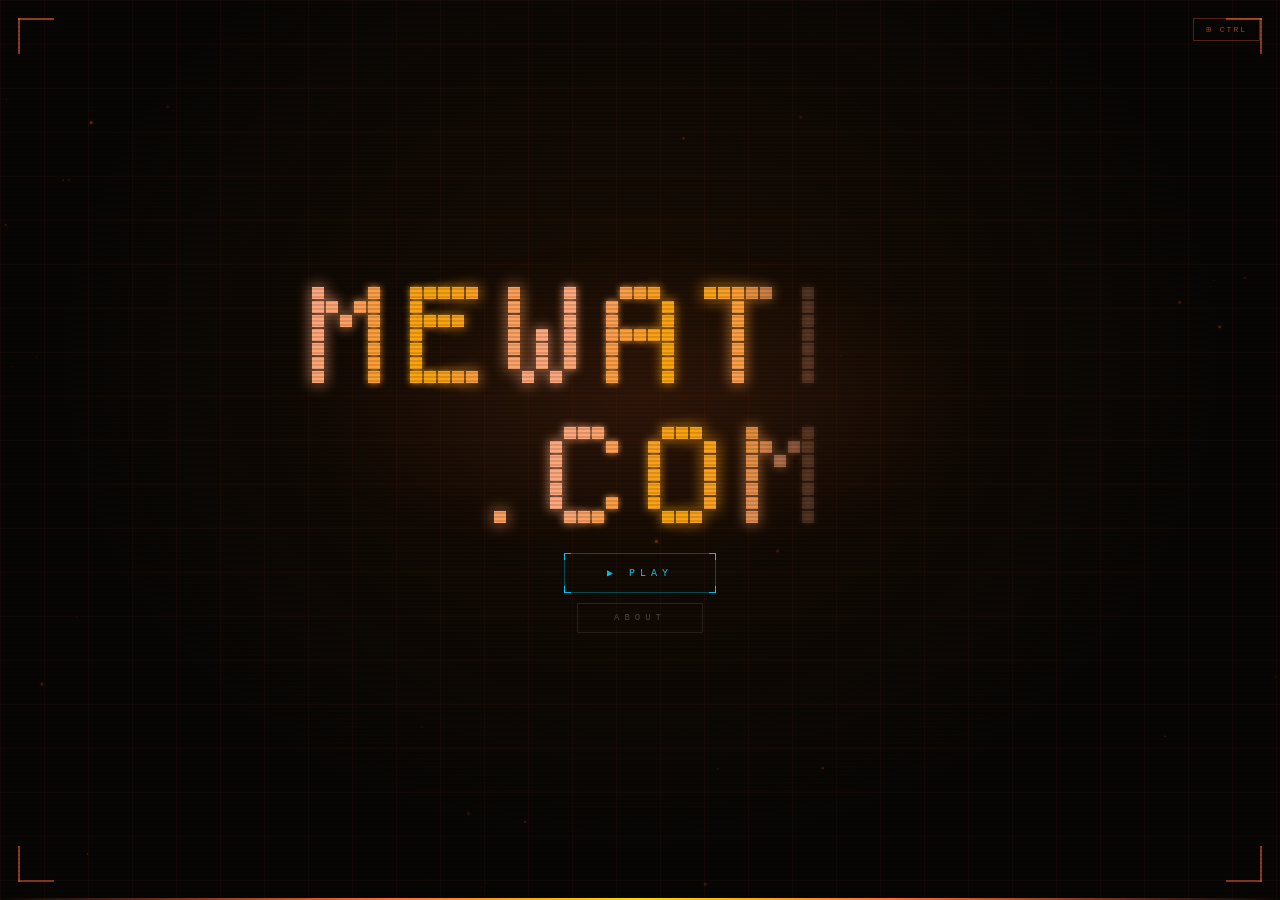
==== commit fe4e3391: "things" ====
--- a/index.html
+++ b/index.html
@@ -4,7 +4,7 @@
     <meta charset="UTF-8">
     <meta name="viewport" content="width=device-width, initial-scale=1.0">
     <title>Mewatee's Personal Space</title>
-    <link rel="icon" type="images/jpg" href="icon.jpg">
+    <link rel="icon" type="image/jpeg" href="icon.jpg">
     <link rel="stylesheet" href="css/style.css">
 </head>
 <body>
@@ -32,7 +32,7 @@
         <div class="logo-wrap">
             <canvas id="c"></canvas>
         </div>
-        <button class="btn-game" id="btnGame" onclick="openGame()">
+        <button class="btn-game" id="btnGame" onclick="startGameFlow()">
             <span class="bgc tl"></span>
             <span class="bgc tr"></span>
             <span class="bgc bl"></span>
@@ -281,6 +281,27 @@
         </div>
     </div>
 
+    <!-- ── Tutorial Overlay ── -->
+    <div id="tutorial-overlay" class="tutorial-overlay">
+        <div class="tut-modal">
+            <div class="tut-corner tut-tl"></div><div class="tut-corner tut-tr"></div>
+            <div class="tut-corner tut-bl"></div><div class="tut-corner tut-br"></div>
+            <div class="tut-header-row">
+                <div class="tut-brand">Meow-tropolis <span>// Field Manual</span></div>
+                <button class="tut-skip-btn" onclick="closeTutorial()">[SKIP]</button>
+            </div>
+            <canvas id="tut-canvas" width="320" height="200"></canvas>
+            <div class="tut-step-num" id="tutStepNum">STEP 1 / 5</div>
+            <div class="tut-title" id="tutTitle">MOVE YOUR CHARACTER</div>
+            <div class="tut-desc" id="tutDesc">Use WASD or arrow keys. Hold SHIFT to sprint — watch your stamina bar.</div>
+            <div class="tut-nav">
+                <button class="tut-nav-btn" id="tutPrevBtn" onclick="tutPrev()" disabled>◀ PREV</button>
+                <div class="tut-dots-wrap" id="tutDots"></div>
+                <button class="tut-nav-btn tut-nav-next" id="tutNextBtn" onclick="tutNext()">NEXT ▶</button>
+            </div>
+        </div>
+    </div>
+
     <!-- ── Street Market Overlay ── -->
     <div id="market-overlay" class="market-overlay">
         <div class="market-modal">
--- a/css/style.css
+++ b/css/style.css
@@ -1081,3 +1081,144 @@
     .craft-grid { grid-template-columns: 1fr; }
     .result-stats { grid-template-columns: 1fr; }
 }
+
+/* ── Sell popup ── */
+.sell-pop {
+    position: fixed;
+    top: 42%; left: 50%; transform: translate(-50%, -50%);
+    text-align: center; pointer-events: none;
+    animation: sell-pop-anim 1.1s ease forwards;
+    z-index: 500; font-family: 'Courier New', monospace;
+}
+@keyframes sell-pop-anim {
+    0%   { opacity:0; transform:translate(-50%,-35%) scale(.55); }
+    18%  { opacity:1; transform:translate(-50%,-50%) scale(1.08); }
+    65%  { opacity:1; transform:translate(-50%,-55%) scale(1); }
+    100% { opacity:0; transform:translate(-50%,-68%) scale(.94); }
+}
+.sp-cash  { font-size: 56px; font-weight: bold; line-height: 1; letter-spacing: 2px; }
+.sp-cred  { font-size: 17px; letter-spacing: 4px; opacity: .82; margin-top: 5px; }
+.sp-match { font-size: 11px; letter-spacing: 6px; text-transform: uppercase; margin-top: 8px; opacity: .65; }
+
+/* ── Sell screen flash ── */
+.sell-flash {
+    position: fixed; inset: 0; pointer-events: none;
+    animation: screen-flash .45s ease forwards; z-index: 499;
+}
+
+/* ── Buy popup ── */
+.buy-pop {
+    position: absolute;
+    top: 50%; left: 50%; transform: translate(-50%, -50%);
+    text-align: center; pointer-events: none;
+    border: 1px solid; padding: 18px 32px;
+    background: rgba(0,0,0,.88);
+    animation: sell-pop-anim .8s ease forwards;
+    z-index: 500; font-family: 'Courier New', monospace;
+}
+.buy-pop-price { display: block; font-size: 52px; font-weight: bold; line-height: 1; letter-spacing: 2px; }
+.buy-pop-name  { display: block; font-size: 11px; letter-spacing: 4px; text-transform: uppercase; margin-top: 7px; opacity: .7; }
+
+/* ── Buy coin burst ── */
+.buy-coin {
+    position: absolute; width: 7px; height: 7px;
+    top: 50%; left: 50%; border-radius: 50%;
+    animation: coin-burst .7s ease forwards; pointer-events: none;
+}
+@keyframes coin-burst {
+    0%   { transform: translate(-50%,-50%) translate(0,0) scale(1); opacity: 1; }
+    100% { transform: translate(-50%,-50%) translate(var(--ax),var(--ay)) scale(.25); opacity: 0; }
+}
+
+/* ── Tutorial overlay ── */
+.tutorial-overlay {
+    display: none; position: fixed; inset: 0;
+    background: rgba(0,0,0,.92);
+    backdrop-filter: blur(14px);
+    align-items: center; justify-content: center;
+    z-index: 80;
+}
+.tutorial-overlay.active { display: flex; animation: dash-in .35s ease; }
+
+.tut-modal {
+    position: relative;
+    background: rgba(6,7,15,.98);
+    border: 1px solid rgba(0,212,255,.3);
+    padding: 26px 26px 20px;
+    width: min(420px, 96vw);
+    box-shadow: 0 0 80px rgba(0,212,255,.12), 0 0 160px rgba(0,212,255,.05);
+    animation: modal-in .28s ease;
+}
+.tut-corner {
+    position: absolute; width: 12px; height: 12px;
+    border-color: var(--cyan); border-style: solid;
+}
+.tut-tl { top:-1px; left:-1px;    border-width: 2px 0 0 2px; }
+.tut-tr { top:-1px; right:-1px;   border-width: 2px 2px 0 0; }
+.tut-bl { bottom:-1px; left:-1px; border-width: 0 0 2px 2px; }
+.tut-br { bottom:-1px; right:-1px;border-width: 0 2px 2px 0; }
+
+.tut-header-row {
+    display: flex; align-items: center; justify-content: space-between;
+    margin-bottom: 14px;
+}
+.tut-brand {
+    color: var(--cyan); font-size: 11px; letter-spacing: 5px; text-transform: uppercase;
+}
+.tut-brand span { color: rgba(255,255,255,.2); font-size: 9px; letter-spacing: 2px; }
+
+.tut-skip-btn {
+    background: transparent; border: 1px solid rgba(255,255,255,.1);
+    color: rgba(255,255,255,.3); font-family: 'Courier New', monospace;
+    font-size: 8px; letter-spacing: 3px; cursor: pointer; outline: none;
+    padding: 5px 12px; transition: all .2s;
+}
+.tut-skip-btn:hover { border-color: rgba(255,255,255,.3); color: rgba(255,255,255,.6); }
+
+#tut-canvas {
+    display: block; width: 100%;
+    image-rendering: pixelated; image-rendering: crisp-edges;
+    border: 1px solid rgba(0,212,255,.15);
+    background: #06070f; margin-bottom: 14px;
+}
+
+.tut-step-num {
+    color: rgba(0,212,255,.4); font-size: 8px;
+    letter-spacing: 4px; text-transform: uppercase; margin-bottom: 5px;
+}
+.tut-title {
+    color: var(--cyan); font-size: 13px; letter-spacing: 4px;
+    text-transform: uppercase; margin-bottom: 8px;
+}
+.tut-desc {
+    color: rgba(255,255,255,.42); font-size: 10px;
+    line-height: 1.8; letter-spacing: .5px; margin-bottom: 16px;
+    min-height: 46px;
+}
+.tut-nav {
+    display: flex; align-items: center; justify-content: space-between; gap: 8px;
+}
+.tut-nav-btn {
+    background: transparent; border: 1px solid rgba(0,212,255,.25);
+    color: rgba(0,212,255,.5); font-family: 'Courier New', monospace;
+    font-size: 9px; letter-spacing: 3px; cursor: pointer; outline: none;
+    padding: 9px 16px; transition: all .22s; text-transform: uppercase; white-space: nowrap;
+}
+.tut-nav-btn:hover:not(:disabled) { border-color: var(--cyan); color: var(--cyan); box-shadow: 0 0 14px rgba(0,212,255,.2); }
+.tut-nav-btn:disabled { opacity: .18; cursor: default; pointer-events: none; }
+.tut-nav-next { background: rgba(0,212,255,.05); }
+.tut-nav-start {
+    background: rgba(0,255,136,.06); border-color: rgba(0,255,136,.4); color: #00ff88;
+}
+.tut-nav-start:hover { border-color: #00ff88; color: #fff; background: rgba(0,255,136,.12); box-shadow: 0 0 18px rgba(0,255,136,.3); }
+
+.tut-dots-wrap { display: flex; gap: 8px; align-items: center; flex: 1; justify-content: center; }
+.tut-dot {
+    width: 7px; height: 7px; border-radius: 50%;
+    border: 1px solid rgba(0,212,255,.3); background: transparent;
+    cursor: pointer; transition: all .2s;
+}
+.tut-dot.active {
+    background: var(--cyan); border-color: var(--cyan);
+    box-shadow: 0 0 8px rgba(0,212,255,.6);
+}
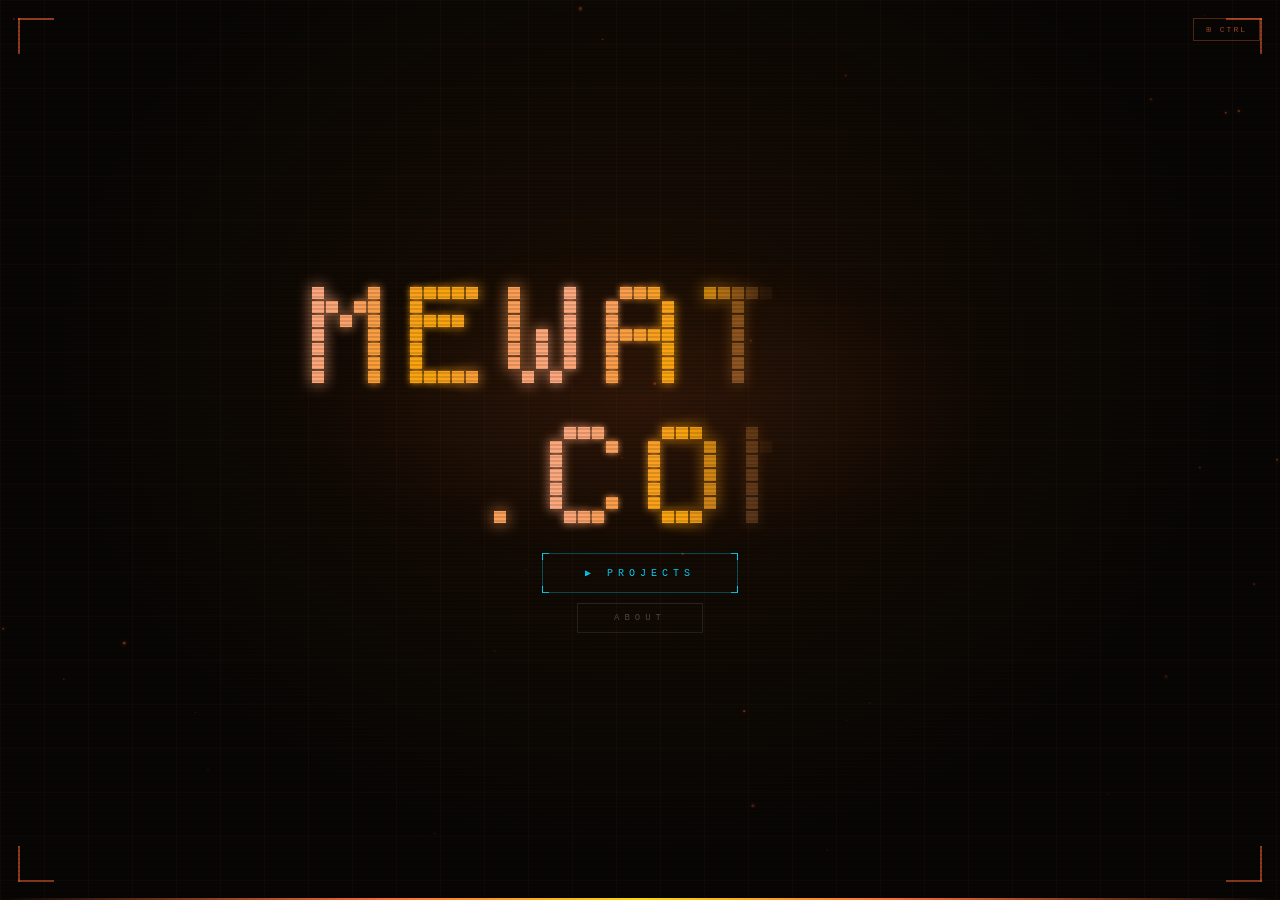
==== commit 83ba745e: "just commit" ====
--- a/index.html
+++ b/index.html
@@ -32,12 +32,12 @@
         <div class="logo-wrap">
             <canvas id="c"></canvas>
         </div>
-        <button class="btn-game" id="btnGame" onclick="startGameFlow()">
+        <button class="btn-game" id="btnGame" onclick="openProjects()">
             <span class="bgc tl"></span>
             <span class="bgc tr"></span>
             <span class="bgc bl"></span>
             <span class="bgc br"></span>
-            ▶ Play
+            ▶ Projects
         </button>
         <button class="btn-about-scene" onclick="openAbout()">About</button>
     </div>
@@ -302,6 +302,20 @@
         </div>
     </div>
 
+    <!-- ── Projects Overlay ── -->
+    <div id="projects-overlay" class="projects-overlay">
+        <div class="projects-header">
+            <div>
+                <div class="projects-brand">Mewatee <span>// Projects</span></div>
+                <div class="projects-sub">Select a project to launch</div>
+            </div>
+            <button class="btn-projects-close" onclick="closeProjects()">[ CLOSE ]</button>
+        </div>
+        <div class="projects-body">
+            <div class="projects-grid" id="projectsGrid"></div>
+        </div>
+    </div>
+
     <!-- ── Street Market Overlay ── -->
     <div id="market-overlay" class="market-overlay">
         <div class="market-modal">
@@ -313,5 +327,6 @@
     </div>
 
     <script src="js/main.js"></script>
+    <script src="js/games/meow-tropolis.js"></script>
 </body>
 </html>
--- a/css/style.css
+++ b/css/style.css
@@ -1222,3 +1222,113 @@
     background: var(--cyan); border-color: var(--cyan);
     box-shadow: 0 0 8px rgba(0,212,255,.6);
 }
+
+/* ── Projects Overlay ── */
+.projects-overlay {
+    display: none; position: fixed; inset: 0;
+    background: rgba(4,5,12,.97);
+    backdrop-filter: blur(16px);
+    flex-direction: column;
+    z-index: 70;
+}
+.projects-overlay.active { display: flex; animation: dash-in .35s ease; }
+
+.projects-header {
+    display: flex; align-items: center; justify-content: space-between;
+    padding: 24px 32px 20px;
+    border-bottom: 1px solid rgba(0,212,255,.1);
+    flex-shrink: 0;
+}
+.projects-brand {
+    color: var(--cyan); font-size: 13px; letter-spacing: 5px; text-transform: uppercase;
+    font-family: 'Courier New', monospace;
+}
+.projects-brand span { color: rgba(255,255,255,.2); font-size: 11px; letter-spacing: 2px; }
+.projects-sub {
+    color: rgba(255,255,255,.22); font-size: 9px; letter-spacing: 3px;
+    font-family: 'Courier New', monospace; margin-top: 5px; text-transform: uppercase;
+}
+.btn-projects-close {
+    background: transparent; border: 1px solid rgba(255,255,255,.12);
+    color: rgba(255,255,255,.35); font-family: 'Courier New', monospace;
+    font-size: 9px; letter-spacing: 3px; cursor: pointer; outline: none;
+    padding: 9px 20px; transition: all .2s; text-transform: uppercase;
+}
+.btn-projects-close:hover { border-color: rgba(255,255,255,.4); color: rgba(255,255,255,.7); }
+
+.projects-body {
+    flex: 1; overflow-y: auto; padding: 36px 32px;
+}
+.projects-grid {
+    display: grid;
+    grid-template-columns: repeat(auto-fill, minmax(290px, 1fr));
+    gap: 20px;
+    max-width: 1100px;
+    margin: 0 auto;
+}
+
+.proj-card {
+    position: relative;
+    background: rgba(8,10,22,.85);
+    border: 1px solid rgba(0,212,255,.14);
+    padding: 22px 22px 20px;
+    display: flex; flex-direction: column; gap: 0;
+    transition: border-color .25s, background .25s, transform .25s, box-shadow .25s;
+}
+.proj-live { cursor: pointer; }
+.proj-live:hover {
+    border-color: rgba(0,212,255,.48);
+    background: rgba(0,212,255,.03);
+    box-shadow: 0 0 36px rgba(0,212,255,.1);
+    transform: translateY(-3px);
+}
+.proj-soon { opacity: .45; cursor: not-allowed; }
+
+.proj-card-top {
+    display: flex; align-items: center; justify-content: space-between;
+    margin-bottom: 14px;
+}
+.proj-card-tags { display: flex; gap: 6px; }
+.proj-tag {
+    font-size: 7px; letter-spacing: 3px; color: rgba(0,212,255,.5);
+    border: 1px solid rgba(0,212,255,.2); padding: 3px 8px;
+    font-family: 'Courier New', monospace; text-transform: uppercase;
+}
+.proj-status {
+    font-size: 7px; letter-spacing: 3px; padding: 3px 9px;
+    border: 1px solid; font-family: 'Courier New', monospace; text-transform: uppercase;
+}
+.proj-status-live  { color: #00ff88; border-color: rgba(0,255,136,.35); }
+.proj-status-soon  { color: rgba(255,255,255,.25); border-color: rgba(255,255,255,.1); }
+
+.proj-card-title {
+    color: var(--cyan); font-size: 16px; letter-spacing: 4px;
+    text-transform: uppercase; margin-bottom: 4px;
+    font-family: 'Courier New', monospace;
+}
+.proj-card-sub {
+    color: rgba(255,255,255,.28); font-size: 8px; letter-spacing: 3px;
+    text-transform: uppercase; margin-bottom: 12px;
+    font-family: 'Courier New', monospace;
+}
+.proj-card-desc {
+    color: rgba(255,255,255,.42); font-size: 10px;
+    line-height: 1.85; letter-spacing: .3px;
+    margin-bottom: 20px; flex: 1;
+}
+.proj-card-action { margin-top: auto; }
+.proj-play {
+    color: #00ff88; font-size: 9px; letter-spacing: 4px;
+    border: 1px solid rgba(0,255,136,.3); padding: 7px 18px;
+    font-family: 'Courier New', monospace; text-transform: uppercase;
+    transition: all .2s; display: inline-block;
+}
+.proj-live:hover .proj-play {
+    background: rgba(0,255,136,.08);
+    border-color: rgba(0,255,136,.6);
+    box-shadow: 0 0 14px rgba(0,255,136,.2);
+}
+.proj-wip {
+    color: rgba(255,255,255,.18); font-size: 9px; letter-spacing: 3px;
+    font-family: 'Courier New', monospace;
+}
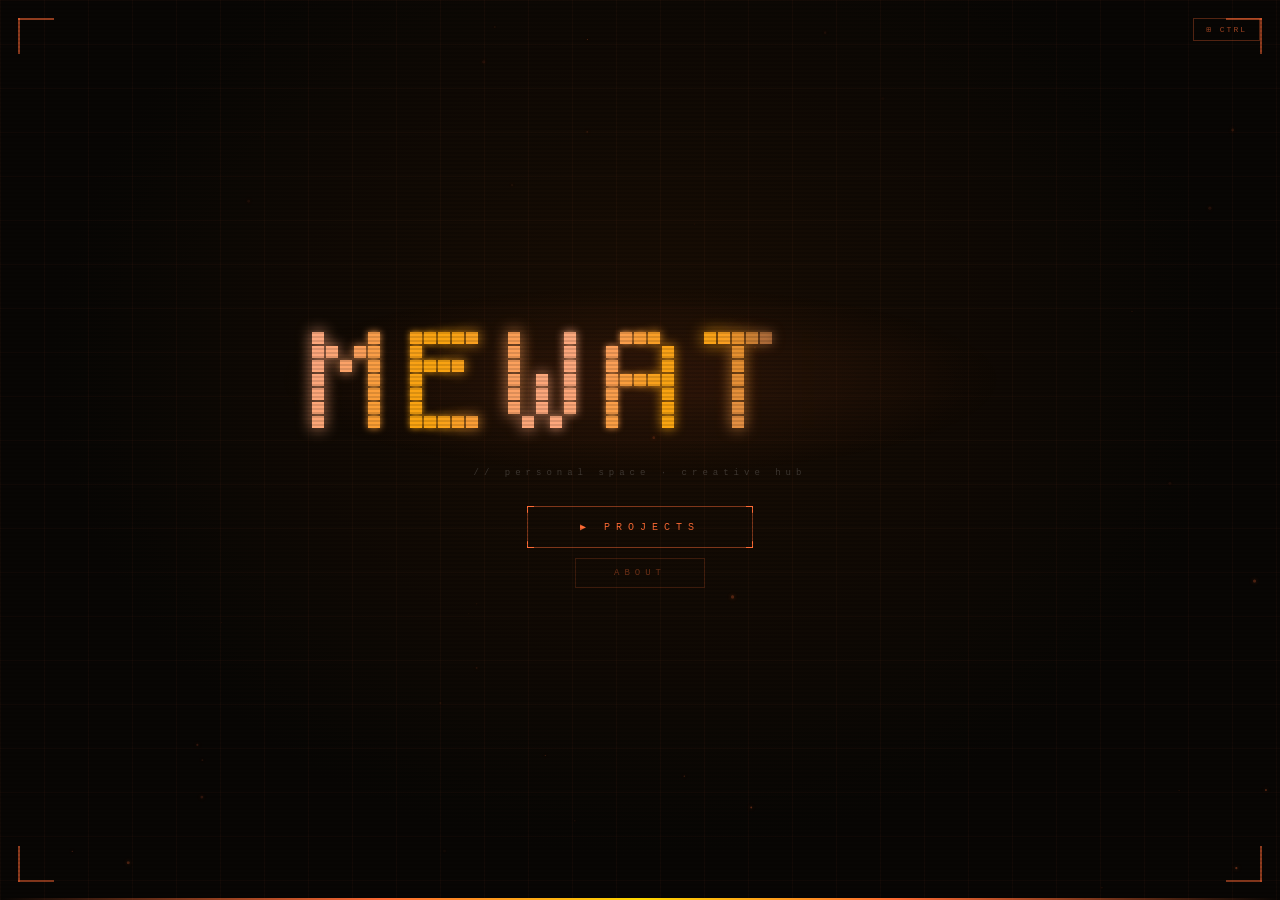
==== commit aed0b9a2: "add cake" ====
--- a/index.html
+++ b/index.html
@@ -32,14 +32,17 @@
         <div class="logo-wrap">
             <canvas id="c"></canvas>
         </div>
-        <button class="btn-game" id="btnGame" onclick="openProjects()">
-            <span class="bgc tl"></span>
-            <span class="bgc tr"></span>
-            <span class="bgc bl"></span>
-            <span class="bgc br"></span>
-            ▶ Projects
-        </button>
-        <button class="btn-about-scene" onclick="openAbout()">About</button>
+        <div class="scene-tagline">// personal space · creative hub</div>
+        <div class="scene-btns">
+            <button class="btn-primary" onclick="openProjects()">
+                <span class="bgc tl"></span>
+                <span class="bgc tr"></span>
+                <span class="bgc bl"></span>
+                <span class="bgc br"></span>
+                ▶ Projects
+            </button>
+            <button class="btn-secondary" onclick="openAbout()">About</button>
+        </div>
     </div>
 
     <!-- ── About Modal ── -->
@@ -54,25 +57,14 @@
 
             <div class="about-block">
                 <div class="about-sec">Overview</div>
-                <div class="about-body">This is Mewatee's personal digital space — a hub for projects, experiments, and the Meow-tropolis streetwear simulation game.</div>
-            </div>
+                <div class="about-body">Mewatee's personal digital space — a collection of projects, games, and experiments.</div>
+            </div>
+
+            
 
             <div class="about-block">
-                <div class="about-sec">Game Controls</div>
-                <div class="ctrl-grid">
-                    <span class="ctrl-k">WASD / ↑↓←→</span><span class="ctrl-d">Move</span>
-                    <span class="ctrl-k">SHIFT</span><span class="ctrl-d">Sprint</span>
-                    <span class="ctrl-k">E</span><span class="ctrl-d">Interact / Eliminate stunned guard</span>
-                    <span class="ctrl-k">Q</span><span class="ctrl-d">Throw stun grenade</span>
-                    <span class="ctrl-k">F</span><span class="ctrl-d">Ghost Protocol (unlocks at 50 cred)</span>
-                    <span class="ctrl-k">C</span><span class="ctrl-d">Slow Aura — crawls guards in 95px (unlocks at 75 cred)</span>
-                    <span class="ctrl-k">ESC</span><span class="ctrl-d">Close market</span>
-                </div>
-            </div>
-
-            <div class="about-block">
-                <div class="about-sec">Tips</div>
-                <div class="about-body">Scavenge materials → Enter shop → Match customer preferences for combo bonuses → Boss spawns every 5 days, getting stronger each time.</div>
+                <div class="about-sec">Contact</div>
+                <div class="about-body">ig owarakub.</div>
             </div>
 
             <button class="mbtn mbtn-enter" style="width:100%;margin-top:8px" onclick="closeAbout()">Close</button>
--- a/css/style.css
+++ b/css/style.css
@@ -122,23 +122,16 @@
 }
 .btn-mini-dash { letter-spacing: 2px; }
 
-.btn-about-scene {
-    margin-top: 10px;
-    padding: 9px 36px;
-    background: transparent;
-    border: 1px solid rgba(255,255,255,.1);
-    color: rgba(255,255,255,.25);
-    font-family: 'Courier New', monospace;
+.scene-tagline {
+    color: rgba(255,255,255,.18);
     font-size: 9px; letter-spacing: 5px;
-    text-transform: uppercase;
-    cursor: pointer; outline: none;
-    transition: all .3s; z-index: 2;
-}
-.btn-about-scene:hover {
-    border-color: rgba(255,107,53,.35);
-    color: rgba(255,107,53,.7);
-    box-shadow: 0 0 18px rgba(255,107,53,.1);
-    letter-spacing: 7px;
+    margin-top: 20px;
+    font-family: 'Courier New', monospace;
+}
+.scene-btns {
+    display: flex; flex-direction: column;
+    align-items: center; gap: 10px;
+    margin-top: 28px;
 }
 
 /* ── About modal ── */
@@ -425,29 +418,46 @@
 .log-txt.ok   { color: rgba(100,255,150,.45); }
 .log-txt.warn { color: rgba(255,200,50,.45); }
 
-/* ── Game Button ── */
-.btn-game {
-    margin-top: 12px; position: relative;
-    padding: 13px 42px;
+/* ── Scene Buttons ── */
+.btn-primary {
+    position: relative;
+    padding: 14px 52px;
     background: transparent;
-    border: 1px solid rgba(0,212,255,.35);
-    color: var(--cyan);
-    font-family: 'Courier New', monospace;
-    font-size: 10px; letter-spacing: 5px;
+    border: 1px solid rgba(255,107,53,.45);
+    color: var(--orange);
+    font-family: 'Courier New', monospace;
+    font-size: 10px; letter-spacing: 6px;
     text-transform: uppercase;
     cursor: pointer; outline: none;
     transition: color .3s, border-color .3s, letter-spacing .3s, box-shadow .3s;
     z-index: 2;
 }
-.btn-game:hover {
+.btn-primary:hover {
     color: #fff;
-    border-color: var(--cyan);
-    letter-spacing: 8px;
-    box-shadow: 0 0 28px rgba(0,212,255,.3), 0 0 56px rgba(0,212,255,.1);
+    border-color: var(--orange);
+    letter-spacing: 9px;
+    box-shadow: 0 0 28px rgba(255,107,53,.3), 0 0 56px rgba(255,107,53,.1);
+}
+.btn-secondary {
+    padding: 9px 38px;
+    background: transparent;
+    border: 1px solid rgba(255,107,53,.18);
+    color: rgba(255,107,53,.4);
+    font-family: 'Courier New', monospace;
+    font-size: 9px; letter-spacing: 5px;
+    text-transform: uppercase;
+    cursor: pointer; outline: none;
+    transition: all .3s; z-index: 2;
+}
+.btn-secondary:hover {
+    border-color: rgba(255,107,53,.45);
+    color: rgba(255,107,53,.8);
+    box-shadow: 0 0 16px rgba(255,107,53,.1);
+    letter-spacing: 7px;
 }
 .bgc {
     position: absolute; width: 7px; height: 7px;
-    border-color: var(--cyan); border-style: solid;
+    border-color: var(--orange); border-style: solid;
     transition: border-color .3s;
 }
 .bgc.tl { top:-1px; left:-1px;    border-width: 1px 0 0 1px; }
